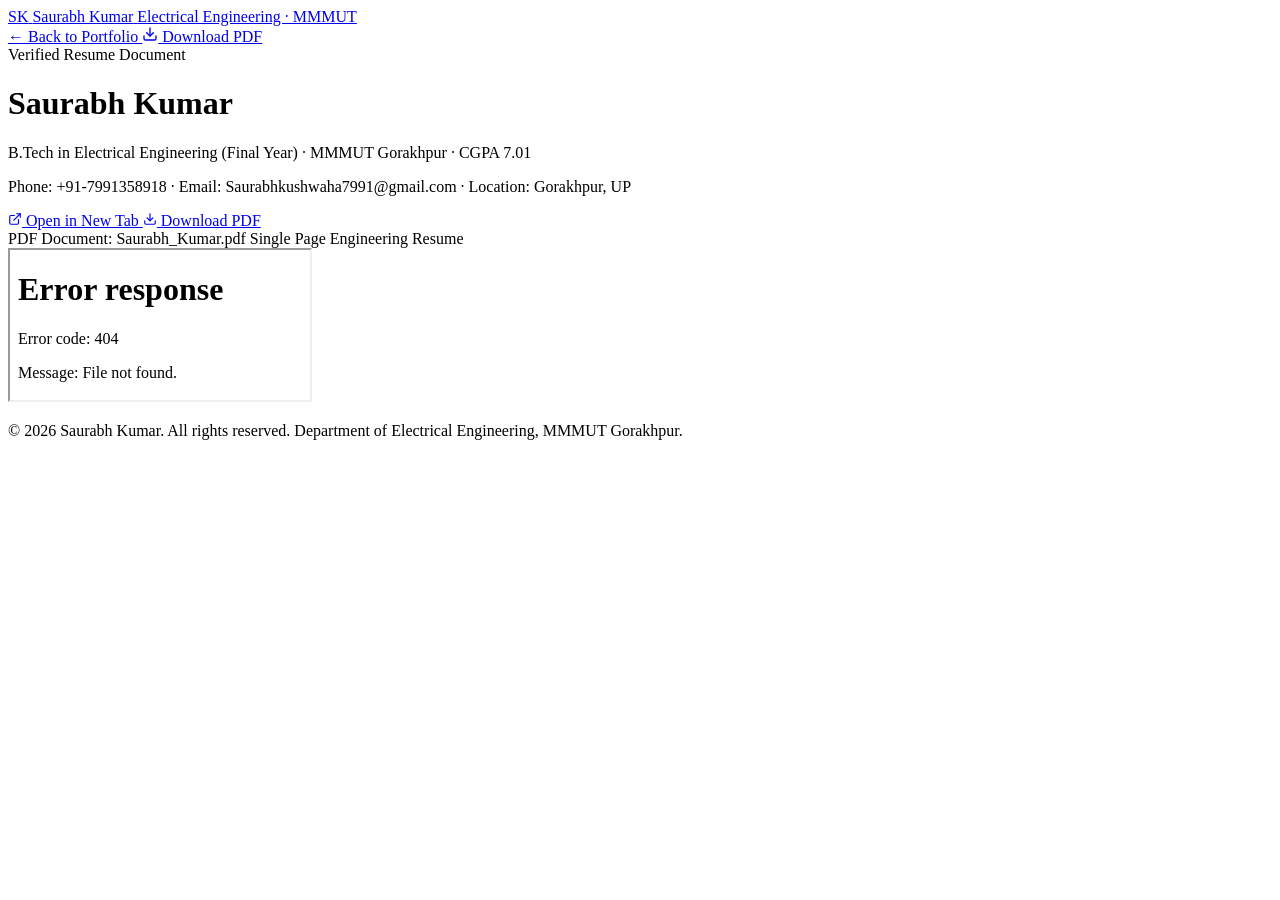
==== resume.html @ 08c53557 "Add files via upload Initial portfolio upload" ====
<!DOCTYPE html>
<html lang="en" class="h-full antialiased">
<head>
    <meta charSet="utf-8" />
    <meta name="viewport" content="width=device-width, initial-scale=1" />
    <title>Resume - Saurabh Kumar | Electrical Engineering</title>
    <meta name="description" content="Official resume of Saurabh Kumar, Electrical Engineering undergraduate at MMMUT Gorakhpur with experience at Maruti Suzuki India Ltd and UPPTCL." />
    <link rel="icon" href="favicon.ico" sizes="256x256" type="image/x-icon" />
    <link rel="stylesheet" href="_next/static/chunks/10hvai0_fknu_.css" />
</head>
<body class="min-h-full flex flex-col bg-slate-50 text-slate-950 font-sans selection:bg-teal-100 selection:text-teal-900">
    <!-- Navbar -->
    <nav class="fixed left-0 right-0 top-0 z-50 border-b border-slate-200 bg-white/90 backdrop-blur-xl">
        <div class="portfolio-container mx-auto flex h-16 w-full items-center justify-between gap-3 px-4 sm:px-6 lg:px-8">
            <a href="index.html" class="min-w-0 text-sm sm:text-base group flex items-center gap-3" aria-label="Back to home">
                <span class="grid h-10 w-10 shrink-0 place-items-center rounded-full border border-teal-200 bg-teal-50 text-xs font-bold text-teal-800 transition group-hover:scale-105">SK</span>
                <span class="min-w-0 leading-tight">
                    <span class="block truncate font-semibold tracking-tight text-slate-950">Saurabh Kumar</span>
                    <span class="block truncate text-xs font-medium text-slate-500">Electrical Engineering · MMMUT</span>
                </span>
            </a>
            <div class="flex items-center gap-3">
                <a href="index.html" class="rounded-full px-4 py-2 text-sm font-semibold text-slate-600 transition hover:bg-slate-100 hover:text-slate-950">
                    ← Back to Portfolio
                </a>
                <a href="resume/Saurabh_Kumar.pdf" download class="inline-flex shrink-0 items-center gap-2 rounded-full bg-teal-700 px-4 py-2 text-xs font-semibold text-white shadow-sm transition hover:bg-teal-800 sm:text-sm">
                    <svg xmlns="http://www.w3.org/2000/svg" width="16" height="16" viewBox="0 0 24 24" fill="none" stroke="currentColor" stroke-width="2" stroke-linecap="round" stroke-linejoin="round"><path d="M21 15v4a2 2 0 0 1-2 2H5a2 2 0 0 1-2-2v-4"></path><polyline points="7 10 12 15 17 10"></polyline><line x1="12" y1="15" x2="12" y2="3"></line></svg>
                    Download PDF
                </a>
            </div>
        </div>
    </nav>

    <!-- Content -->
    <main class="pt-24 pb-16 px-4 sm:px-6 flex-1">
        <div class="max-w-5xl mx-auto space-y-8">
            <!-- Header Banner -->
            <div class="bg-white rounded-2xl border border-slate-200 p-6 sm:p-8 shadow-sm flex flex-col sm:flex-row sm:items-center sm:justify-between gap-4">
                <div>
                    <span class="rounded-full border border-teal-200 bg-teal-50 px-3 py-1 text-xs font-semibold text-teal-800">Verified Resume Document</span>
                    <h1 class="text-2xl sm:text-3xl font-bold text-slate-950 mt-2">Saurabh Kumar</h1>
                    <p class="text-sm font-medium text-slate-600 mt-1">B.Tech in Electrical Engineering (Final Year) · MMMUT Gorakhpur · CGPA 7.01</p>
                    <p class="text-xs text-slate-500 mt-2">Phone: +91-7991358918 · Email: Saurabhkushwaha7991@gmail.com · Location: Gorakhpur, UP</p>
                </div>
                <div class="flex gap-2">
                    <a href="resume/Saurabh_Kumar.pdf" target="_blank" class="inline-flex items-center gap-2 rounded-full border border-slate-300 bg-white px-4 py-2.5 text-xs font-semibold text-slate-950 transition hover:bg-slate-50">
                        <svg xmlns="http://www.w3.org/2000/svg" width="14" height="14" viewBox="0 0 24 24" fill="none" stroke="currentColor" stroke-width="2" stroke-linecap="round" stroke-linejoin="round"><path d="M18 13v6a2 2 0 0 1-2 2H5a2 2 0 0 1-2-2V8a2 2 0 0 1 2-2h6"></path><polyline points="15 3 21 3 21 9"></polyline><line x1="10" y1="14" x2="21" y2="3"></line></svg>
                        Open in New Tab
                    </a>
                    <a href="resume/Saurabh_Kumar.pdf" download class="inline-flex items-center gap-2 rounded-full bg-slate-950 px-4 py-2.5 text-xs font-semibold text-white transition hover:bg-slate-800">
                        <svg xmlns="http://www.w3.org/2000/svg" width="14" height="14" viewBox="0 0 24 24" fill="none" stroke="currentColor" stroke-width="2" stroke-linecap="round" stroke-linejoin="round"><path d="M21 15v4a2 2 0 0 1-2 2H5a2 2 0 0 1-2-2v-4"></path><polyline points="7 10 12 15 17 10"></polyline><line x1="12" y1="15" x2="12" y2="3"></line></svg>
                        Download PDF
                    </a>
                </div>
            </div>

            <!-- PDF Viewer Card -->
            <div class="bg-white rounded-2xl border border-slate-200 overflow-hidden shadow-md">
                <div class="bg-slate-100 border-b border-slate-200 px-6 py-3 flex items-center justify-between text-xs font-medium text-slate-600">
                    <span>PDF Document: Saurabh_Kumar.pdf</span>
                    <span>Single Page Engineering Resume</span>
                </div>
                <div class="w-full h-[950px] bg-slate-200">
                    <iframe src="resume/Saurabh_Kumar.pdf" class="w-full h-full border-0" title="Saurabh Kumar Resume PDF"></iframe>
                </div>
            </div>
        </div>
    </main>

    <!-- Footer -->
    <footer class="border-t border-slate-200 bg-white px-6 py-6 text-center text-xs text-slate-500">
        <p>© 2026 Saurabh Kumar. All rights reserved. Department of Electrical Engineering, MMMUT Gorakhpur.</p>
    </footer>
</body>
</html>
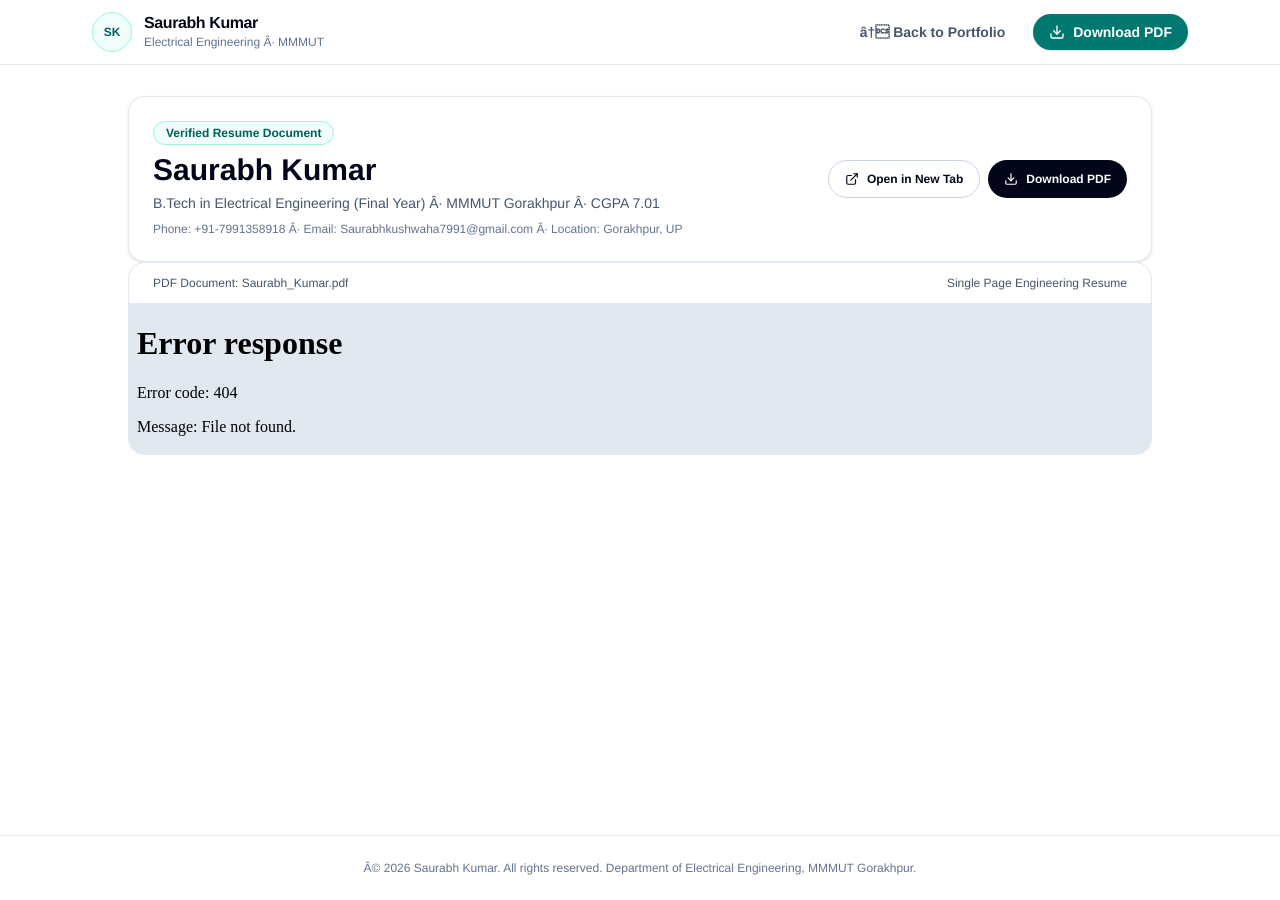
==== commit 1b9f6914: "Add files via upload" ====
--- a/resume.html
+++ b/resume.html
@@ -1,4 +1,4 @@
-<!DOCTYPE html>
+﻿<!DOCTYPE html>
 <html lang="en" class="h-full antialiased">
 <head>
     <meta charSet="utf-8" />
@@ -6,7 +6,2027 @@
     <title>Resume - Saurabh Kumar | Electrical Engineering</title>
     <meta name="description" content="Official resume of Saurabh Kumar, Electrical Engineering undergraduate at MMMUT Gorakhpur with experience at Maruti Suzuki India Ltd and UPPTCL." />
     <link rel="icon" href="favicon.ico" sizes="256x256" type="image/x-icon" />
-    <link rel="stylesheet" href="_next/static/chunks/10hvai0_fknu_.css" />
+    <link rel="stylesheet" href="style.css" />
+<link rel="stylesheet" href="_next/static/chunks/10hvai0_fknu_.css" />
+<style>
+@layer properties {
+    @supports (((-webkit-hyphens: none)) and (not (margin-trim:inline))) or ((-moz-orient:inline) and (not (color:rgb(from red r g b)))) {
+        *, :before, :after, ::backdrop {
+            --tw-translate-x:0;
+            --tw-translate-y: 0;
+            --tw-translate-z: 0;
+            --tw-rotate-x: initial;
+            --tw-rotate-y: initial;
+            --tw-rotate-z: initial;
+            --tw-skew-x: initial;
+            --tw-skew-y: initial;
+            --tw-scroll-snap-strictness: proximity;
+            --tw-space-y-reverse: 0;
+            --tw-border-style: solid;
+            --tw-leading: initial;
+            --tw-font-weight: initial;
+            --tw-tracking: initial;
+            --tw-shadow: 0 0 #0000;
+            --tw-shadow-color: initial;
+            --tw-shadow-alpha: 100%;
+            --tw-inset-shadow: 0 0 #0000;
+            --tw-inset-shadow-color: initial;
+            --tw-inset-shadow-alpha: 100%;
+            --tw-ring-color: initial;
+            --tw-ring-shadow: 0 0 #0000;
+            --tw-inset-ring-color: initial;
+            --tw-inset-ring-shadow: 0 0 #0000;
+            --tw-ring-inset: initial;
+            --tw-ring-offset-width: 0px;
+            --tw-ring-offset-color: #fff;
+            --tw-ring-offset-shadow: 0 0 #0000;
+            --tw-blur: initial;
+            --tw-brightness: initial;
+            --tw-contrast: initial;
+            --tw-grayscale: initial;
+            --tw-hue-rotate: initial;
+            --tw-invert: initial;
+            --tw-opacity: initial;
+            --tw-saturate: initial;
+            --tw-sepia: initial;
+            --tw-drop-shadow: initial;
+            --tw-drop-shadow-color: initial;
+            --tw-drop-shadow-alpha: 100%;
+            --tw-drop-shadow-size: initial;
+            --tw-backdrop-blur: initial;
+            --tw-backdrop-brightness: initial;
+            --tw-backdrop-contrast: initial;
+            --tw-backdrop-grayscale: initial;
+            --tw-backdrop-hue-rotate: initial;
+            --tw-backdrop-invert: initial;
+            --tw-backdrop-opacity: initial;
+            --tw-backdrop-saturate: initial;
+            --tw-backdrop-sepia: initial;
+            --tw-duration: initial;
+            --tw-ease: initial
+        }
+    }
+}
+
+@layer theme {
+    :root,
+    :host {
+        --color-amber-50: #fffbeb;
+        --color-amber-100: #fef3c6;
+        --color-amber-200: #fee685;
+        --color-amber-800: #953d00;
+        --color-emerald-50: #ecfdf5;
+        --color-emerald-200: #a4f4cf;
+        --color-emerald-500: #00bb7f;
+        --color-emerald-700: #007956;
+        --color-teal-50: #f0fdfa;
+        --color-teal-100: #cbfbf1;
+        --color-teal-200: #96f7e4;
+        --color-teal-300: #46ecd5;
+        --color-teal-500: #00baa7;
+        --color-teal-600: #009588;
+        --color-teal-700: #00776e;
+        --color-teal-800: #005f5a;
+        --color-sky-50: #f0f9ff;
+        --color-sky-100: #dff2fe;
+        --color-sky-700: #0069a4;
+        --color-indigo-50: #eef2ff;
+        --color-indigo-100: #e0e7ff;
+        --color-indigo-700: #432dd7;
+        --color-slate-50: #f8fafc;
+        --color-slate-100: #f1f5f9;
+        --color-slate-200: #e2e8f0;
+        --color-slate-300: #cad5e2;
+        --color-slate-500: #62748e;
+        --color-slate-600: #45556c;
+        --color-slate-700: #314158;
+        --color-slate-800: #1d293d;
+        --color-slate-950: #020618;
+        --color-white: #fff;
+        --spacing: .25rem;
+        --container-2xl: 42rem;
+        --container-3xl: 48rem;
+        --container-4xl: 56rem;
+        --container-5xl: 64rem;
+        --container-6xl: 72rem;
+        --container-7xl: 80rem;
+        --text-xs: .75rem;
+        --text-xs--line-height: calc(1 / .75);
+        --text-sm: .875rem;
+        --text-sm--line-height: calc(1.25 / .875);
+        --text-base: 1rem;
+        --text-base--line-height: calc(1.5 / 1);
+        --text-lg: 1.125rem;
+        --text-lg--line-height: calc(1.75 / 1.125);
+        --text-xl: 1.25rem;
+        --text-xl--line-height: calc(1.75 / 1.25);
+        --text-2xl: 1.5rem;
+        --text-2xl--line-height: calc(2 / 1.5);
+        --text-3xl: 1.875rem;
+        --text-3xl--line-height: calc(2.25 / 1.875);
+        --text-4xl: 2.25rem;
+        --text-4xl--line-height: calc(2.5 / 2.25);
+        --text-5xl: 3rem;
+        --text-5xl--line-height: 1;
+        --text-6xl: 3.75rem;
+        --text-6xl--line-height: 1;
+        --font-weight-medium: 500;
+        --font-weight-semibold: 600;
+        --font-weight-bold: 700;
+        --tracking-tight: -.025em;
+        --leading-tight: 1.25;
+        --radius-lg: .5rem;
+        --radius-xl: .75rem;
+        --radius-2xl: 1rem;
+        --radius-3xl: 1.5rem;
+        --ease-in-out: cubic-bezier(.4, 0, .2, 1);
+        --blur-sm: 8px;
+        --blur-xl: 24px;
+        --default-transition-duration: .15s;
+        --default-transition-timing-function: cubic-bezier(.4, 0, .2, 1);
+        --default-font-family: -apple-system, BlinkMacSystemFont, "Segoe UI", sans-serif;
+        --default-mono-font-family: "SFMono-Regular", Consolas, "Liberation Mono", monospace
+    }
+    @supports (color:lab(0% 0 0)) {
+        :root,
+        :host {
+            --color-amber-50: lab(98.6252% -.635922 8.42309);
+            --color-amber-100: lab(95.916% -1.21653 23.111);
+            --color-amber-200: lab(91.7203% -.505269 49.9084);
+            --color-amber-800: lab(37.8822% 37.1699 52.2718);
+            --color-emerald-50: lab(97.8462% -6.94966 1.85487);
+            --color-emerald-200: lab(90.2247% -31.039 9.47084);
+            --color-emerald-500: lab(66.9756% -58.27 19.5419);
+            --color-emerald-700: lab(44.4871% -41.0396 11.0361);
+            --color-teal-50: lab(98.3189% -4.74921 -.111711);
+            --color-teal-100: lab(95.1845% -17.4212 -.425422);
+            --color-teal-200: lab(90.7612% -33.1343 -.542295);
+            --color-teal-300: lab(84.8977% -48.1516 -1.3321);
+            --color-teal-500: lab(67.3859% -49.0983 -2.63511);
+            --color-teal-600: lab(55.0223% -41.0774 -3.90277);
+            --color-teal-700: lab(44.4134% -33.1436 -4.22149);
+            --color-teal-800: lab(35.5975% -26.6648 -4.34487);
+            --color-sky-50: lab(97.3623% -2.33802 -4.13098);
+            --color-sky-100: lab(94.3709% -4.56053 -8.23453);
+            --color-sky-700: lab(41.6013% -9.10804 -42.5647);
+            --color-indigo-50: lab(95.4818% .411302 -6.78529);
+            --color-indigo-100: lab(91.6577% 1.04591 -12.7199);
+            --color-indigo-700: lab(32.4486% 49.2217 -84.6695);
+            --color-slate-50: lab(98.1434% -.369519 -1.05966);
+            --color-slate-100: lab(96.286% -.852436 -2.46847);
+            --color-slate-200: lab(91.7353% -.998765 -4.76968);
+            --color-slate-300: lab(84.7652% -1.94535 -7.93337);
+            --color-slate-500: lab(48.0876% -2.03595 -16.5814);
+            --color-slate-600: lab(35.5623% -1.74978 -15.4316);
+            --color-slate-700: lab(26.9569% -1.47016 -15.6993);
+            --color-slate-800: lab(16.132% -.318035 -14.6672);
+            --color-slate-950: lab(1.76974% 1.32743 -9.28855)
+        }
+    }
+}
+
+@layer base {
+    *,
+    :after,
+    :before,
+    ::backdrop {
+        box-sizing: border-box;
+        border: 0 solid;
+        margin: 0;
+        padding: 0
+    }
+    ::file-selector-button {
+        box-sizing: border-box;
+        border: 0 solid;
+        margin: 0;
+        padding: 0
+    }
+    html,
+    :host {
+        -webkit-text-size-adjust: 100%;
+        tab-size: 4;
+        line-height: 1.5;
+        font-family: var(--default-font-family, ui-sans-serif, system-ui, sans-serif, "Apple Color Emoji", "Segoe UI Emoji", "Segoe UI Symbol", "Noto Color Emoji");
+        font-feature-settings: var(--default-font-feature-settings, normal);
+        font-variation-settings: var(--default-font-variation-settings, normal);
+        -webkit-tap-highlight-color: transparent
+    }
+    hr {
+        height: 0;
+        color: inherit;
+        border-top-width: 1px
+    }
+    abbr:where([title]) {
+        -webkit-text-decoration: underline dotted;
+        text-decoration: underline dotted
+    }
+    h1,
+    h2,
+    h3,
+    h4,
+    h5,
+    h6 {
+        font-size: inherit;
+        font-weight: inherit
+    }
+    a {
+        color: inherit;
+        -webkit-text-decoration: inherit;
+        -webkit-text-decoration: inherit;
+        -webkit-text-decoration: inherit;
+        -webkit-text-decoration: inherit;
+        text-decoration: inherit
+    }
+    b,
+    strong {
+        font-weight: bolder
+    }
+    code,
+    kbd,
+    samp,
+    pre {
+        font-family: var(--default-mono-font-family, ui-monospace, SFMono-Regular, Menlo, Monaco, Consolas, "Liberation Mono", "Courier New", monospace);
+        font-feature-settings: var(--default-mono-font-feature-settings, normal);
+        font-variation-settings: var(--default-mono-font-variation-settings, normal);
+        font-size: 1em
+    }
+    small {
+        font-size: 80%
+    }
+    sub,
+    sup {
+        vertical-align: baseline;
+        font-size: 75%;
+        line-height: 0;
+        position: relative
+    }
+    sub {
+        bottom: -.25em
+    }
+    sup {
+        top: -.5em
+    }
+    table {
+        text-indent: 0;
+        border-color: inherit;
+        border-collapse: collapse
+    }
+    :-moz-focusring {
+        outline: auto
+    }
+    progress {
+        vertical-align: baseline
+    }
+    summary {
+        display: list-item
+    }
+    ol,
+    ul,
+    menu {
+        list-style: none
+    }
+    img,
+    svg,
+    video,
+    canvas,
+    audio,
+    iframe,
+    embed,
+    object {
+        vertical-align: middle;
+        display: block
+    }
+    img,
+    video {
+        max-width: 100%;
+        height: auto
+    }
+    button,
+    input,
+    select,
+    optgroup,
+    textarea {
+        font: inherit;
+        font-feature-settings: inherit;
+        font-variation-settings: inherit;
+        letter-spacing: inherit;
+        color: inherit;
+        opacity: 1;
+        background-color: #0000;
+        border-radius: 0
+    }
+    ::file-selector-button {
+        font: inherit;
+        font-feature-settings: inherit;
+        font-variation-settings: inherit;
+        letter-spacing: inherit;
+        color: inherit;
+        opacity: 1;
+        background-color: #0000;
+        border-radius: 0
+    }
+    :where(select:is([multiple], [size])) optgroup {
+        font-weight: bolder
+    }
+    :where(select:is([multiple], [size])) optgroup option {
+        padding-inline-start: 20px
+    }
+    ::file-selector-button {
+        margin-inline-end: 4px
+    }
+    ::placeholder {
+        opacity: 1
+    }
+    @supports (not ((-webkit-appearance:-apple-pay-button))) or (contain-intrinsic-size:1px) {
+        ::placeholder {
+            color: currentColor
+        }
+        @supports (color:color-mix(in lab, red, red)) {
+            ::placeholder {
+                color: color-mix(in oklab, currentcolor 50%, transparent)
+            }
+        }
+    }
+    textarea {
+        resize: vertical
+    }
+    ::-webkit-search-decoration {
+        -webkit-appearance: none
+    }
+    ::-webkit-date-and-time-value {
+        min-height: 1lh;
+        text-align: inherit
+    }
+    ::-webkit-datetime-edit {
+        display: inline-flex
+    }
+    ::-webkit-datetime-edit-fields-wrapper {
+        padding: 0
+    }
+    ::-webkit-datetime-edit {
+        padding-block: 0
+    }
+    ::-webkit-datetime-edit-year-field {
+        padding-block: 0
+    }
+    ::-webkit-datetime-edit-month-field {
+        padding-block: 0
+    }
+    ::-webkit-datetime-edit-day-field {
+        padding-block: 0
+    }
+    ::-webkit-datetime-edit-hour-field {
+        padding-block: 0
+    }
+    ::-webkit-datetime-edit-minute-field {
+        padding-block: 0
+    }
+    ::-webkit-datetime-edit-second-field {
+        padding-block: 0
+    }
+    ::-webkit-datetime-edit-millisecond-field {
+        padding-block: 0
+    }
+    ::-webkit-datetime-edit-meridiem-field {
+        padding-block: 0
+    }
+    ::-webkit-calendar-picker-indicator {
+        line-height: 1
+    }
+    :-moz-ui-invalid {
+        box-shadow: none
+    }
+    button,
+    input:where([type=button], [type=reset], [type=submit]) {
+        appearance: button
+    }
+    ::file-selector-button {
+        appearance: button
+    }
+    ::-webkit-inner-spin-button {
+        height: auto
+    }
+    ::-webkit-outer-spin-button {
+        height: auto
+    }
+    [hidden]:where(:not([hidden=until-found])) {
+        display: none !important
+    }
+}
+
+@layer components;
+@layer utilities {
+    .visible {
+        visibility: visible
+    }
+    .absolute {
+        position: absolute
+    }
+    .fixed {
+        position: fixed
+    }
+    .relative {
+        position: relative
+    }
+    .static {
+        position: static
+    }
+    .-inset-4 {
+        inset: calc(var(--spacing) * -4)
+    }
+    .inset-0 {
+        inset: calc(var(--spacing) * 0)
+    }
+    .start {
+        inset-inline-start: var(--spacing)
+    }
+    .end {
+        inset-inline-end: var(--spacing)
+    }
+    .top-0 {
+        top: calc(var(--spacing) * 0)
+    }
+    .top-4 {
+        top: calc(var(--spacing) * 4)
+    }
+    .right-0 {
+        right: calc(var(--spacing) * 0)
+    }
+    .right-4 {
+        right: calc(var(--spacing) * 4)
+    }
+    .bottom-3 {
+        bottom: calc(var(--spacing) * 3)
+    }
+    .left-0 {
+        left: calc(var(--spacing) * 0)
+    }
+    .left-1\/2 {
+        left: 50%
+    }
+    .isolate {
+        isolation: isolate
+    }
+    .z-50 {
+        z-index: 50
+    }
+    .z-\[100\] {
+        z-index: 100
+    }
+    .-mx-4 {
+        margin-inline: calc(var(--spacing) * -4)
+    }
+    .mx-auto {
+        margin-inline: auto
+    }
+    .mt-0\.5 {
+        margin-top: calc(var(--spacing) * .5)
+    }
+    .mt-1 {
+        margin-top: calc(var(--spacing) * 1)
+    }
+    .mt-1\.5 {
+        margin-top: calc(var(--spacing) * 1.5)
+    }
+    .mt-2 {
+        margin-top: calc(var(--spacing) * 2)
+    }
+    .mt-3 {
+        margin-top: calc(var(--spacing) * 3)
+    }
+    .mt-4 {
+        margin-top: calc(var(--spacing) * 4)
+    }
+    .mt-5 {
+        margin-top: calc(var(--spacing) * 5)
+    }
+    .mt-6 {
+        margin-top: calc(var(--spacing) * 6)
+    }
+    .mt-7 {
+        margin-top: calc(var(--spacing) * 7)
+    }
+    .mt-8 {
+        margin-top: calc(var(--spacing) * 8)
+    }
+    .mt-12 {
+        margin-top: calc(var(--spacing) * 12)
+    }
+    .mt-auto {
+        margin-top: auto
+    }
+    .mb-2 {
+        margin-bottom: calc(var(--spacing) * 2)
+    }
+    .mb-3 {
+        margin-bottom: calc(var(--spacing) * 3)
+    }
+    .mb-4 {
+        margin-bottom: calc(var(--spacing) * 4)
+    }
+    .mb-5 {
+        margin-bottom: calc(var(--spacing) * 5)
+    }
+    .mb-6 {
+        margin-bottom: calc(var(--spacing) * 6)
+    }
+    .mb-8 {
+        margin-bottom: calc(var(--spacing) * 8)
+    }
+    .mb-10 {
+        margin-bottom: calc(var(--spacing) * 10)
+    }
+    .line-clamp-3 {
+        -webkit-line-clamp: 3;
+        -webkit-box-orient: vertical;
+        display: -webkit-box;
+        overflow: hidden
+    }
+    .block {
+        display: block
+    }
+    .contents {
+        display: contents
+    }
+    .flex {
+        display: flex
+    }
+    .grid {
+        display: grid
+    }
+    .hidden {
+        display: none
+    }
+    .inline {
+        display: inline
+    }
+    .inline-flex {
+        display: inline-flex
+    }
+    .aspect-\[4\/3\] {
+        aspect-ratio: 4/3
+    }
+    .aspect-\[16\/9\] {
+        aspect-ratio: 16/9
+    }
+    .aspect-\[16\/10\] {
+        aspect-ratio: 16/10
+    }
+    .h-1\.5 {
+        height: calc(var(--spacing) * 1.5)
+    }
+    .h-2 {
+        height: calc(var(--spacing) * 2)
+    }
+    .h-2\.5 {
+        height: calc(var(--spacing) * 2.5)
+    }
+    .h-3\.5 {
+        height: calc(var(--spacing) * 3.5)
+    }
+    .h-4 {
+        height: calc(var(--spacing) * 4)
+    }
+    .h-5 {
+        height: calc(var(--spacing) * 5)
+    }
+    .h-6 {
+        height: calc(var(--spacing) * 6)
+    }
+    .h-8 {
+        height: calc(var(--spacing) * 8)
+    }
+    .h-10 {
+        height: calc(var(--spacing) * 10)
+    }
+    .h-12 {
+        height: calc(var(--spacing) * 12)
+    }
+    .h-16 {
+        height: calc(var(--spacing) * 16)
+    }
+    .h-auto {
+        height: auto
+    }
+    .h-fit {
+        height: fit-content
+    }
+    .h-full {
+        height: 100%
+    }
+    .max-h-\[72vh\] {
+        max-height: 72vh
+    }
+    .min-h-11 {
+        min-height: calc(var(--spacing) * 11)
+    }
+    .min-h-\[250px\] {
+        min-height: 250px
+    }
+    .min-h-\[520px\] {
+        min-height: 520px
+    }
+    .min-h-full {
+        min-height: 100%
+    }
+    .min-h-screen {
+        min-height: 100vh
+    }
+    .w-1\.5 {
+        width: calc(var(--spacing) * 1.5)
+    }
+    .w-2\.5 {
+        width: calc(var(--spacing) * 2.5)
+    }
+    .w-3\.5 {
+        width: calc(var(--spacing) * 3.5)
+    }
+    .w-4 {
+        width: calc(var(--spacing) * 4)
+    }
+    .w-5 {
+        width: calc(var(--spacing) * 5)
+    }
+    .w-6 {
+        width: calc(var(--spacing) * 6)
+    }
+    .w-8 {
+        width: calc(var(--spacing) * 8)
+    }
+    .w-10 {
+        width: calc(var(--spacing) * 10)
+    }
+    .w-12 {
+        width: calc(var(--spacing) * 12)
+    }
+    .w-\[84vw\] {
+        width: 84vw
+    }
+    .w-fit {
+        width: fit-content
+    }
+    .w-full {
+        width: 100%
+    }
+    .max-w-2xl {
+        max-width: var(--container-2xl)
+    }
+    .max-w-3xl {
+        max-width: var(--container-3xl)
+    }
+    .max-w-4xl {
+        max-width: var(--container-4xl)
+    }
+    .max-w-5xl {
+        max-width: var(--container-5xl)
+    }
+    .max-w-6xl {
+        max-width: var(--container-6xl)
+    }
+    .max-w-7xl {
+        max-width: var(--container-7xl)
+    }
+    .max-w-\[420px\] {
+        max-width: 420px
+    }
+    .min-w-0 {
+        min-width: calc(var(--spacing) * 0)
+    }
+    .min-w-\[84vw\] {
+        min-width: 84vw
+    }
+    .flex-1 {
+        flex: 1
+    }
+    .flex-shrink-0,
+    .shrink-0 {
+        flex-shrink: 0
+    }
+    .-translate-x-1\/2 {
+        --tw-translate-x: calc(calc(1 / 2 * 100%) * -1);
+        translate: var(--tw-translate-x) var(--tw-translate-y)
+    }
+    .transform {
+        transform: var(--tw-rotate-x, ) var(--tw-rotate-y, ) var(--tw-rotate-z, ) var(--tw-skew-x, ) var(--tw-skew-y, )
+    }
+    .snap-x {
+        scroll-snap-type: x var(--tw-scroll-snap-strictness)
+    }
+    .snap-mandatory {
+        --tw-scroll-snap-strictness: mandatory
+    }
+    .snap-start {
+        scroll-snap-align: start
+    }
+    .grid-cols-1 {
+        grid-template-columns: repeat(1, minmax(0, 1fr))
+    }
+    .grid-cols-2 {
+        grid-template-columns: repeat(2, minmax(0, 1fr))
+    }
+    .flex-col {
+        flex-direction: column
+    }
+    .flex-wrap {
+        flex-wrap: wrap
+    }
+    .place-items-center {
+        place-items: center
+    }
+    .items-center {
+        align-items: center
+    }
+    .items-end {
+        align-items: flex-end
+    }
+    .items-start {
+        align-items: flex-start
+    }
+    .justify-between {
+        justify-content: space-between
+    }
+    .justify-center {
+        justify-content: center
+    }
+    .gap-1 {
+        gap: calc(var(--spacing) * 1)
+    }
+    .gap-1\.5 {
+        gap: calc(var(--spacing) * 1.5)
+    }
+    .gap-2 {
+        gap: calc(var(--spacing) * 2)
+    }
+    .gap-3 {
+        gap: calc(var(--spacing) * 3)
+    }
+    .gap-4 {
+        gap: calc(var(--spacing) * 4)
+    }
+    .gap-6 {
+        gap: calc(var(--spacing) * 6)
+    }
+    .gap-8 {
+        gap: calc(var(--spacing) * 8)
+    }
+    :where(.space-y-3>:not(:last-child)) {
+        --tw-space-y-reverse: 0;
+        margin-block-start: calc(calc(var(--spacing) * 3) * var(--tw-space-y-reverse));
+        margin-block-end: calc(calc(var(--spacing) * 3) * calc(1 - var(--tw-space-y-reverse)))
+    }
+    .gap-x-4 {
+        column-gap: calc(var(--spacing) * 4)
+    }
+    .gap-x-5 {
+        column-gap: calc(var(--spacing) * 5)
+    }
+    .gap-y-2 {
+        row-gap: calc(var(--spacing) * 2)
+    }
+    .truncate {
+        text-overflow: ellipsis;
+        white-space: nowrap;
+        overflow: hidden
+    }
+    .overflow-hidden {
+        overflow: hidden
+    }
+    .overflow-x-auto {
+        overflow-x: auto
+    }
+    .overflow-x-hidden {
+        overflow-x: hidden
+    }
+    .overflow-y-auto {
+        overflow-y: auto
+    }
+    .rounded-2xl {
+        border-radius: var(--radius-2xl)
+    }
+    .rounded-3xl {
+        border-radius: var(--radius-3xl)
+    }
+    .rounded-full {
+        border-radius: 3.40282e38px
+    }
+    .rounded-lg {
+        border-radius: var(--radius-lg)
+    }
+    .rounded-xl {
+        border-radius: var(--radius-xl)
+    }
+    .border {
+        border-style: var(--tw-border-style);
+        border-width: 1px
+    }
+    .border-0 {
+        border-style: var(--tw-border-style);
+        border-width: 0
+    }
+    .border-y {
+        border-block-style: var(--tw-border-style);
+        border-block-width: 1px
+    }
+    .border-t {
+        border-top-style: var(--tw-border-style);
+        border-top-width: 1px
+    }
+    .border-b {
+        border-bottom-style: var(--tw-border-style);
+        border-bottom-width: 1px
+    }
+    .border-amber-100 {
+        border-color: var(--color-amber-100)
+    }
+    .border-amber-200 {
+        border-color: var(--color-amber-200)
+    }
+    .border-emerald-200 {
+        border-color: var(--color-emerald-200)
+    }
+    .border-indigo-100 {
+        border-color: var(--color-indigo-100)
+    }
+    .border-sky-100 {
+        border-color: var(--color-sky-100)
+    }
+    .border-slate-200 {
+        border-color: var(--color-slate-200)
+    }
+    .border-slate-300 {
+        border-color: var(--color-slate-300)
+    }
+    .border-teal-100 {
+        border-color: var(--color-teal-100)
+    }
+    .border-teal-200 {
+        border-color: var(--color-teal-200)
+    }
+    .bg-amber-50 {
+        background-color: var(--color-amber-50)
+    }
+    .bg-amber-50\/70 {
+        background-color: #fffbebb3
+    }
+    @supports (color:color-mix(in lab, red, red)) {
+        .bg-amber-50\/70 {
+            background-color: color-mix(in oklab, var(--color-amber-50) 70%, transparent)
+        }
+    }
+    .bg-emerald-50 {
+        background-color: var(--color-emerald-50)
+    }
+    .bg-emerald-500 {
+        background-color: var(--color-emerald-500)
+    }
+    .bg-indigo-50 {
+        background-color: var(--color-indigo-50)
+    }
+    .bg-sky-50 {
+        background-color: var(--color-sky-50)
+    }
+    .bg-slate-50 {
+        background-color: var(--color-slate-50)
+    }
+    .bg-slate-200 {
+        background-color: var(--color-slate-200)
+    }
+    .bg-slate-950 {
+        background-color: var(--color-slate-950)
+    }
+    .bg-slate-950\/55 {
+        background-color: #0206188c
+    }
+    @supports (color:color-mix(in lab, red, red)) {
+        .bg-slate-950\/55 {
+            background-color: color-mix(in oklab, var(--color-slate-950) 55%, transparent)
+        }
+    }
+    .bg-teal-50 {
+        background-color: var(--color-teal-50)
+    }
+    .bg-teal-50\/70 {
+        background-color: #f0fdfab3
+    }
+    @supports (color:color-mix(in lab, red, red)) {
+        .bg-teal-50\/70 {
+            background-color: color-mix(in oklab, var(--color-teal-50) 70%, transparent)
+        }
+    }
+    .bg-teal-600 {
+        background-color: var(--color-teal-600)
+    }
+    .bg-teal-700 {
+        background-color: var(--color-teal-700)
+    }
+    .bg-white {
+        background-color: var(--color-white)
+    }
+    .bg-white\/90 {
+        background-color: #ffffffe6
+    }
+    @supports (color:color-mix(in lab, red, red)) {
+        .bg-white\/90 {
+            background-color: color-mix(in oklab, var(--color-white) 90%, transparent)
+        }
+    }
+    .bg-\[linear-gradient\(135deg\, rgba\(13\, 148\, 136\, 0\.12\)\, rgba\(245\, 158\, 11\, 0\.12\)\, rgba\(2\, 132\, 199\, 0\.08\)\)\] {
+        background-image: linear-gradient(135deg, #0d94881f, #f59e0b1f, #0284c714)
+    }
+    .object-contain {
+        object-fit: contain
+    }
+    .object-cover {
+        object-fit: cover
+    }
+    .p-2 {
+        padding: calc(var(--spacing) * 2)
+    }
+    .p-3 {
+        padding: calc(var(--spacing) * 3)
+    }
+    .p-4 {
+        padding: calc(var(--spacing) * 4)
+    }
+    .p-5 {
+        padding: calc(var(--spacing) * 5)
+    }
+    .p-6 {
+        padding: calc(var(--spacing) * 6)
+    }
+    .px-2\.5 {
+        padding-inline: calc(var(--spacing) * 2.5)
+    }
+    .px-3 {
+        padding-inline: calc(var(--spacing) * 3)
+    }
+    .px-4 {
+        padding-inline: calc(var(--spacing) * 4)
+    }
+    .px-5 {
+        padding-inline: calc(var(--spacing) * 5)
+    }
+    .px-6 {
+        padding-inline: calc(var(--spacing) * 6)
+    }
+    .py-0\.5 {
+        padding-block: calc(var(--spacing) * .5)
+    }
+    .py-1 {
+        padding-block: calc(var(--spacing) * 1)
+    }
+    .py-1\.5 {
+        padding-block: calc(var(--spacing) * 1.5)
+    }
+    .py-2 {
+        padding-block: calc(var(--spacing) * 2)
+    }
+    .py-2\.5 {
+        padding-block: calc(var(--spacing) * 2.5)
+    }
+    .py-3 {
+        padding-block: calc(var(--spacing) * 3)
+    }
+    .py-4 {
+        padding-block: calc(var(--spacing) * 4)
+    }
+    .py-5 {
+        padding-block: calc(var(--spacing) * 5)
+    }
+    .py-6 {
+        padding-block: calc(var(--spacing) * 6)
+    }
+    .py-8 {
+        padding-block: calc(var(--spacing) * 8)
+    }
+    .py-12 {
+        padding-block: calc(var(--spacing) * 12)
+    }
+    .pt-5 {
+        padding-top: calc(var(--spacing) * 5)
+    }
+    .pt-6 {
+        padding-top: calc(var(--spacing) * 6)
+    }
+    .pt-24 {
+        padding-top: calc(var(--spacing) * 24)
+    }
+    .pr-12 {
+        padding-right: calc(var(--spacing) * 12)
+    }
+    .pb-4 {
+        padding-bottom: calc(var(--spacing) * 4)
+    }
+    .pb-5 {
+        padding-bottom: calc(var(--spacing) * 5)
+    }
+    .pb-6 {
+        padding-bottom: calc(var(--spacing) * 6)
+    }
+    .pb-12 {
+        padding-bottom: calc(var(--spacing) * 12)
+    }
+    .text-center {
+        text-align: center
+    }
+    .text-2xl {
+        font-size: var(--text-2xl);
+        line-height: var(--tw-leading, var(--text-2xl--line-height))
+    }
+    .text-3xl {
+        font-size: var(--text-3xl);
+        line-height: var(--tw-leading, var(--text-3xl--line-height))
+    }
+    .text-4xl {
+        font-size: var(--text-4xl);
+        line-height: var(--tw-leading, var(--text-4xl--line-height))
+    }
+    .text-base {
+        font-size: var(--text-base);
+        line-height: var(--tw-leading, var(--text-base--line-height))
+    }
+    .text-lg {
+        font-size: var(--text-lg);
+        line-height: var(--tw-leading, var(--text-lg--line-height))
+    }
+    .text-sm {
+        font-size: var(--text-sm);
+        line-height: var(--tw-leading, var(--text-sm--line-height))
+    }
+    .text-xl {
+        font-size: var(--text-xl);
+        line-height: var(--tw-leading, var(--text-xl--line-height))
+    }
+    .text-xs {
+        font-size: var(--text-xs);
+        line-height: var(--tw-leading, var(--text-xs--line-height))
+    }
+    .text-\[0\.68rem\] {
+        font-size: .68rem
+    }
+    .text-\[0\.72rem\] {
+        font-size: .72rem
+    }
+    .text-\[2rem\] {
+        font-size: 2rem
+    }
+    .leading-6 {
+        --tw-leading: calc(var(--spacing) * 6);
+        line-height: calc(var(--spacing) * 6)
+    }
+    .leading-7 {
+        --tw-leading: calc(var(--spacing) * 7);
+        line-height: calc(var(--spacing) * 7)
+    }
+    .leading-8 {
+        --tw-leading: calc(var(--spacing) * 8);
+        line-height: calc(var(--spacing) * 8)
+    }
+    .leading-\[1\.12\] {
+        --tw-leading: 1.12;
+        line-height: 1.12
+    }
+    .leading-tight {
+        --tw-leading: var(--leading-tight);
+        line-height: var(--leading-tight)
+    }
+    .font-bold {
+        --tw-font-weight: var(--font-weight-bold);
+        font-weight: var(--font-weight-bold)
+    }
+    .font-medium {
+        --tw-font-weight: var(--font-weight-medium);
+        font-weight: var(--font-weight-medium)
+    }
+    .font-semibold {
+        --tw-font-weight: var(--font-weight-semibold);
+        font-weight: var(--font-weight-semibold)
+    }
+    .tracking-\[0\.12em\] {
+        --tw-tracking: .12em;
+        letter-spacing: .12em
+    }
+    .tracking-\[0\.14em\] {
+        --tw-tracking: .14em;
+        letter-spacing: .14em
+    }
+    .tracking-\[0\.16em\] {
+        --tw-tracking: .16em;
+        letter-spacing: .16em
+    }
+    .tracking-\[0\.18em\] {
+        --tw-tracking: .18em;
+        letter-spacing: .18em
+    }
+    .tracking-tight {
+        --tw-tracking: var(--tracking-tight);
+        letter-spacing: var(--tracking-tight)
+    }
+    .whitespace-nowrap {
+        white-space: nowrap
+    }
+    .text-amber-800 {
+        color: var(--color-amber-800)
+    }
+    .text-emerald-700 {
+        color: var(--color-emerald-700)
+    }
+    .text-indigo-700 {
+        color: var(--color-indigo-700)
+    }
+    .text-sky-700 {
+        color: var(--color-sky-700)
+    }
+    .text-slate-500 {
+        color: var(--color-slate-500)
+    }
+    .text-slate-600 {
+        color: var(--color-slate-600)
+    }
+    .text-slate-700 {
+        color: var(--color-slate-700)
+    }
+    .text-slate-800 {
+        color: var(--color-slate-800)
+    }
+    .text-slate-950 {
+        color: var(--color-slate-950)
+    }
+    .text-teal-700 {
+        color: var(--color-teal-700)
+    }
+    .text-teal-800 {
+        color: var(--color-teal-800)
+    }
+    .text-white {
+        color: var(--color-white)
+    }
+    .uppercase {
+        text-transform: uppercase
+    }
+    .antialiased {
+        -webkit-font-smoothing: antialiased;
+        -moz-osx-font-smoothing: grayscale
+    }
+    .shadow-2xl {
+        --tw-shadow: 0 25px 50px -12px var(--tw-shadow-color, #00000040);
+        box-shadow: var(--tw-inset-shadow), var(--tw-inset-ring-shadow), var(--tw-ring-offset-shadow), var(--tw-ring-shadow), var(--tw-shadow)
+    }
+    .shadow-sm {
+        --tw-shadow: 0 1px 3px 0 var(--tw-shadow-color, #0000001a), 0 1px 2px -1px var(--tw-shadow-color, #0000001a);
+        box-shadow: var(--tw-inset-shadow), var(--tw-inset-ring-shadow), var(--tw-ring-offset-shadow), var(--tw-ring-shadow), var(--tw-shadow)
+    }
+    .shadow-xl {
+        --tw-shadow: 0 20px 25px -5px var(--tw-shadow-color, #0000001a), 0 8px 10px -6px var(--tw-shadow-color, #0000001a);
+        box-shadow: var(--tw-inset-shadow), var(--tw-inset-ring-shadow), var(--tw-ring-offset-shadow), var(--tw-ring-shadow), var(--tw-shadow)
+    }
+    .shadow-slate-200\/50 {
+        --tw-shadow-color: #e2e8f080
+    }
+    @supports (color:color-mix(in lab, red, red)) {
+        .shadow-slate-200\/50 {
+            --tw-shadow-color: color-mix(in oklab, color-mix(in oklab, var(--color-slate-200) 50%, transparent) var(--tw-shadow-alpha), transparent)
+        }
+    }
+    .shadow-slate-200\/70 {
+        --tw-shadow-color: #e2e8f0b3
+    }
+    @supports (color:color-mix(in lab, red, red)) {
+        .shadow-slate-200\/70 {
+            --tw-shadow-color: color-mix(in oklab, color-mix(in oklab, var(--color-slate-200) 70%, transparent) var(--tw-shadow-alpha), transparent)
+        }
+    }
+    .shadow-slate-200\/80 {
+        --tw-shadow-color: #e2e8f0cc
+    }
+    @supports (color:color-mix(in lab, red, red)) {
+        .shadow-slate-200\/80 {
+            --tw-shadow-color: color-mix(in oklab, color-mix(in oklab, var(--color-slate-200) 80%, transparent) var(--tw-shadow-alpha), transparent)
+        }
+    }
+    .filter {
+        filter: var(--tw-blur, ) var(--tw-brightness, ) var(--tw-contrast, ) var(--tw-grayscale, ) var(--tw-hue-rotate, ) var(--tw-invert, ) var(--tw-saturate, ) var(--tw-sepia, ) var(--tw-drop-shadow, )
+    }
+    .backdrop-blur-sm {
+        --tw-backdrop-blur: blur(var(--blur-sm));
+        -webkit-backdrop-filter: var(--tw-backdrop-blur, ) var(--tw-backdrop-brightness, ) var(--tw-backdrop-contrast, ) var(--tw-backdrop-grayscale, ) var(--tw-backdrop-hue-rotate, ) var(--tw-backdrop-invert, ) var(--tw-backdrop-opacity, ) var(--tw-backdrop-saturate, ) var(--tw-backdrop-sepia, );
+        backdrop-filter: var(--tw-backdrop-blur, ) var(--tw-backdrop-brightness, ) var(--tw-backdrop-contrast, ) var(--tw-backdrop-grayscale, ) var(--tw-backdrop-hue-rotate, ) var(--tw-backdrop-invert, ) var(--tw-backdrop-opacity, ) var(--tw-backdrop-saturate, ) var(--tw-backdrop-sepia, )
+    }
+    .backdrop-blur-xl {
+        --tw-backdrop-blur: blur(var(--blur-xl));
+        -webkit-backdrop-filter: var(--tw-backdrop-blur, ) var(--tw-backdrop-brightness, ) var(--tw-backdrop-contrast, ) var(--tw-backdrop-grayscale, ) var(--tw-backdrop-hue-rotate, ) var(--tw-backdrop-invert, ) var(--tw-backdrop-opacity, ) var(--tw-backdrop-saturate, ) var(--tw-backdrop-sepia, );
+        backdrop-filter: var(--tw-backdrop-blur, ) var(--tw-backdrop-brightness, ) var(--tw-backdrop-contrast, ) var(--tw-backdrop-grayscale, ) var(--tw-backdrop-hue-rotate, ) var(--tw-backdrop-invert, ) var(--tw-backdrop-opacity, ) var(--tw-backdrop-saturate, ) var(--tw-backdrop-sepia, )
+    }
+    .transition {
+        transition-property: color, background-color, border-color, outline-color, text-decoration-color, fill, stroke, --tw-gradient-from, --tw-gradient-via, --tw-gradient-to, opacity, box-shadow, transform, translate, scale, rotate, filter, -webkit-backdrop-filter, backdrop-filter, display, content-visibility, overlay, pointer-events;
+        transition-timing-function: var(--tw-ease, var(--default-transition-timing-function));
+        transition-duration: var(--tw-duration, var(--default-transition-duration))
+    }
+    .transition-colors {
+        transition-property: color, background-color, border-color, outline-color, text-decoration-color, fill, stroke, --tw-gradient-from, --tw-gradient-via, --tw-gradient-to;
+        transition-timing-function: var(--tw-ease, var(--default-transition-timing-function));
+        transition-duration: var(--tw-duration, var(--default-transition-duration))
+    }
+    .transition-transform {
+        transition-property: transform, translate, scale, rotate;
+        transition-timing-function: var(--tw-ease, var(--default-transition-timing-function));
+        transition-duration: var(--tw-duration, var(--default-transition-duration))
+    }
+    .duration-300 {
+        --tw-duration: .3s;
+        transition-duration: .3s
+    }
+    .duration-500 {
+        --tw-duration: .5s;
+        transition-duration: .5s
+    }
+    .duration-700 {
+        --tw-duration: .7s;
+        transition-duration: .7s
+    }
+    .ease-in-out {
+        --tw-ease: var(--ease-in-out);
+        transition-timing-function: var(--ease-in-out)
+    }
+    @media (hover:hover) {
+        .group-hover\:scale-\[1\.03\]:is(:where(.group): hover *) {
+            scale:1.03
+        }
+        .hover\:-translate-y-0\.5:hover {
+            --tw-translate-y: calc(var(--spacing) * -.5);
+            translate: var(--tw-translate-x) var(--tw-translate-y)
+        }
+        .hover\:-translate-y-1:hover {
+            --tw-translate-y: calc(var(--spacing) * -1);
+            translate: var(--tw-translate-x) var(--tw-translate-y)
+        }
+        .hover\:border-teal-200:hover {
+            border-color: var(--color-teal-200)
+        }
+        .hover\:border-teal-300:hover {
+            border-color: var(--color-teal-300)
+        }
+        .hover\:bg-slate-50:hover {
+            background-color: var(--color-slate-50)
+        }
+        .hover\:bg-slate-100:hover {
+            background-color: var(--color-slate-100)
+        }
+        .hover\:bg-slate-800:hover {
+            background-color: var(--color-slate-800)
+        }
+        .hover\:bg-teal-100:hover {
+            background-color: var(--color-teal-100)
+        }
+        .hover\:bg-teal-800:hover {
+            background-color: var(--color-teal-800)
+        }
+        .hover\:text-slate-950:hover {
+            color: var(--color-slate-950)
+        }
+        .hover\:text-teal-700:hover {
+            color: var(--color-teal-700)
+        }
+        .hover\:text-teal-800:hover {
+            color: var(--color-teal-800)
+        }
+        .hover\:shadow-lg:hover {
+            --tw-shadow: 0 10px 15px -3px var(--tw-shadow-color, #0000001a), 0 4px 6px -4px var(--tw-shadow-color, #0000001a);
+            box-shadow: var(--tw-inset-shadow), var(--tw-inset-ring-shadow), var(--tw-ring-offset-shadow), var(--tw-ring-shadow), var(--tw-shadow)
+        }
+        .hover\:shadow-xl:hover {
+            --tw-shadow: 0 20px 25px -5px var(--tw-shadow-color, #0000001a), 0 8px 10px -6px var(--tw-shadow-color, #0000001a);
+            box-shadow: var(--tw-inset-shadow), var(--tw-inset-ring-shadow), var(--tw-ring-offset-shadow), var(--tw-ring-shadow), var(--tw-shadow)
+        }
+        .hover\:shadow-slate-200\/80:hover {
+            --tw-shadow-color: #e2e8f0cc
+        }
+        @supports (color:color-mix(in lab, red, red)) {
+            .hover\:shadow-slate-200\/80:hover {
+                --tw-shadow-color: color-mix(in oklab, color-mix(in oklab, var(--color-slate-200) 80%, transparent) var(--tw-shadow-alpha), transparent)
+            }
+        }
+        .hover\:shadow-slate-200\/90:hover {
+            --tw-shadow-color: #e2e8f0e6
+        }
+        @supports (color:color-mix(in lab, red, red)) {
+            .hover\:shadow-slate-200\/90:hover {
+                --tw-shadow-color: color-mix(in oklab, color-mix(in oklab, var(--color-slate-200) 90%, transparent) var(--tw-shadow-alpha), transparent)
+            }
+        }
+    }
+    .focus\:ring-2:focus {
+        --tw-ring-shadow: var(--tw-ring-inset, ) 0 0 0 calc(2px + var(--tw-ring-offset-width)) var(--tw-ring-color, currentcolor);
+        box-shadow: var(--tw-inset-shadow), var(--tw-inset-ring-shadow), var(--tw-ring-offset-shadow), var(--tw-ring-shadow), var(--tw-shadow)
+    }
+    .focus\:ring-teal-500:focus {
+        --tw-ring-color: var(--color-teal-500)
+    }
+    .focus\:ring-offset-2:focus {
+        --tw-ring-offset-width: 2px;
+        --tw-ring-offset-shadow: var(--tw-ring-inset, ) 0 0 0 var(--tw-ring-offset-width) var(--tw-ring-offset-color)
+    }
+    .focus\:outline-none:focus {
+        --tw-outline-style: none;
+        outline-style: none
+    }
+    .disabled\:cursor-not-allowed:disabled {
+        cursor: not-allowed
+    }
+    .disabled\:opacity-35:disabled {
+        opacity: .35
+    }
+    @media (min-width:40rem) {
+        .sm\:-mx-6 {
+            margin-inline: calc(var(--spacing) * -6)
+        }
+        .sm\:flex {
+            display: flex
+        }
+        .sm\:inline {
+            display: inline
+        }
+        .sm\:w-\[calc\(\(100\%-1\.5rem\)\/2\)\] {
+            width: calc(50% - .75rem)
+        }
+        .sm\:max-w-none {
+            max-width: none
+        }
+        .sm\:min-w-\[calc\(\(100\%-1\.5rem\)\/2\)\] {
+            min-width: calc(50% - .75rem)
+        }
+        .sm\:grid-cols-3 {
+            grid-template-columns: repeat(3, minmax(0, 1fr))
+        }
+        .sm\:flex-row {
+            flex-direction: row
+        }
+        .sm\:flex-wrap {
+            flex-wrap: wrap
+        }
+        .sm\:items-center {
+            align-items: center
+        }
+        .sm\:items-end {
+            align-items: flex-end
+        }
+        .sm\:items-start {
+            align-items: flex-start
+        }
+        .sm\:justify-between {
+            justify-content: space-between
+        }
+        .sm\:justify-center {
+            justify-content: center
+        }
+        .sm\:gap-6 {
+            gap: calc(var(--spacing) * 6)
+        }
+        .sm\:p-5 {
+            padding: calc(var(--spacing) * 5)
+        }
+        .sm\:px-4 {
+            padding-inline: calc(var(--spacing) * 4)
+        }
+        .sm\:px-6 {
+            padding-inline: calc(var(--spacing) * 6)
+        }
+        .sm\:px-7 {
+            padding-inline: calc(var(--spacing) * 7)
+        }
+        .sm\:py-7 {
+            padding-block: calc(var(--spacing) * 7)
+        }
+        .sm\:text-3xl {
+            font-size: var(--text-3xl);
+            line-height: var(--tw-leading, var(--text-3xl--line-height))
+        }
+        .sm\:text-base {
+            font-size: var(--text-base);
+            line-height: var(--tw-leading, var(--text-base--line-height))
+        }
+        .sm\:text-sm {
+            font-size: var(--text-sm);
+            line-height: var(--tw-leading, var(--text-sm--line-height))
+        }
+    }
+    @media (min-width:48rem) {
+        .md\:col-span-2 {
+            grid-column: span 2/span 2
+        }
+        .md\:col-span-3 {
+            grid-column: span 3/span 3
+        }
+        .md\:mt-16 {
+            margin-top: calc(var(--spacing) * 16)
+        }
+        .md\:mb-10 {
+            margin-bottom: calc(var(--spacing) * 10)
+        }
+        .md\:mb-14 {
+            margin-bottom: calc(var(--spacing) * 14)
+        }
+        .md\:flex {
+            display: flex
+        }
+        .md\:grid-cols-2 {
+            grid-template-columns: repeat(2, minmax(0, 1fr))
+        }
+        .md\:grid-cols-3 {
+            grid-template-columns: repeat(3, minmax(0, 1fr))
+        }
+        .md\:gap-12 {
+            gap: calc(var(--spacing) * 12)
+        }
+        .md\:p-10 {
+            padding: calc(var(--spacing) * 10)
+        }
+        .md\:py-10 {
+            padding-block: calc(var(--spacing) * 10)
+        }
+        .md\:py-16 {
+            padding-block: calc(var(--spacing) * 16)
+        }
+        .md\:py-20 {
+            padding-block: calc(var(--spacing) * 20)
+        }
+        .md\:py-24 {
+            padding-block: calc(var(--spacing) * 24)
+        }
+        .md\:pt-32 {
+            padding-top: calc(var(--spacing) * 32)
+        }
+        .md\:pb-20 {
+            padding-bottom: calc(var(--spacing) * 20)
+        }
+        .md\:text-3xl {
+            font-size: var(--text-3xl);
+            line-height: var(--tw-leading, var(--text-3xl--line-height))
+        }
+        .md\:text-4xl {
+            font-size: var(--text-4xl);
+            line-height: var(--tw-leading, var(--text-4xl--line-height))
+        }
+        .md\:text-5xl {
+            font-size: var(--text-5xl);
+            line-height: var(--tw-leading, var(--text-5xl--line-height))
+        }
+        .md\:text-6xl {
+            font-size: var(--text-6xl);
+            line-height: var(--tw-leading, var(--text-6xl--line-height))
+        }
+        .md\:text-base {
+            font-size: var(--text-base);
+            line-height: var(--tw-leading, var(--text-base--line-height))
+        }
+        .md\:text-lg {
+            font-size: var(--text-lg);
+            line-height: var(--tw-leading, var(--text-lg--line-height))
+        }
+    }
+    @media (min-width:64rem) {
+        .lg\:mx-0 {
+            margin-inline: calc(var(--spacing) * 0)
+        }
+        .lg\:w-\[calc\(\(100\%-3rem\)\/3\)\] {
+            width: calc(33.3333% - 1rem)
+        }
+        .lg\:min-w-\[calc\(\(100\%-3rem\)\/3\)\] {
+            min-width: calc(33.3333% - 1rem)
+        }
+        .lg\:grid-cols-3 {
+            grid-template-columns: repeat(3, minmax(0, 1fr))
+        }
+        .lg\:grid-cols-\[0\.8fr_1\.2fr\] {
+            grid-template-columns: .8fr 1.2fr
+        }
+        .lg\:grid-cols-\[0\.72fr_1\.28fr\] {
+            grid-template-columns: .72fr 1.28fr
+        }
+        .lg\:grid-cols-\[1\.1fr_0\.9fr\] {
+            grid-template-columns: 1.1fr .9fr
+        }
+        .lg\:grid-cols-\[1\.05fr_0\.95fr\] {
+            grid-template-columns: 1.05fr .95fr
+        }
+        .lg\:items-center {
+            align-items: center
+        }
+        .lg\:items-start {
+            align-items: flex-start
+        }
+        .lg\:px-0 {
+            padding-inline: calc(var(--spacing) * 0)
+        }
+        .lg\:px-8 {
+            padding-inline: calc(var(--spacing) * 8)
+        }
+        .lg\:text-5xl {
+            font-size: var(--text-5xl);
+            line-height: var(--tw-leading, var(--text-5xl--line-height))
+        }
+    }
+    @media (min-width:80rem) {
+        .xl\:mb-16 {
+            margin-bottom: calc(var(--spacing) * 16)
+        }
+        .xl\:grid-cols-4 {
+            grid-template-columns: repeat(4, minmax(0, 1fr))
+        }
+        .xl\:gap-16 {
+            gap: calc(var(--spacing) * 16)
+        }
+        .xl\:p-12 {
+            padding: calc(var(--spacing) * 12)
+        }
+        .xl\:pt-36 {
+            padding-top: calc(var(--spacing) * 36)
+        }
+        .xl\:pb-24 {
+            padding-bottom: calc(var(--spacing) * 24)
+        }
+        .xl\:text-6xl {
+            font-size: var(--text-6xl);
+            line-height: var(--tw-leading, var(--text-6xl--line-height))
+        }
+        .xl\:text-xl {
+            font-size: var(--text-xl);
+            line-height: var(--tw-leading, var(--text-xl--line-height))
+        }
+        .xl\:leading-8 {
+            --tw-leading: calc(var(--spacing) * 8);
+            line-height: calc(var(--spacing) * 8)
+        }
+    }
+    @media (min-width:96rem) {
+        .\32 xl\:w-\[calc\(\(100\%-4\.5rem\)\/4\)\] {
+            width: calc(25% - 1.125rem)
+        }
+        .\32 xl\:min-w-\[calc\(\(100\%-4\.5rem\)\/4\)\] {
+            min-width: calc(25% - 1.125rem)
+        }
+    }
+}
+
+:root {
+    --background: #fff;
+    --foreground: #020617;
+    --muted: #475569;
+    --accent: #0f766e
+}
+
+*,
+:before,
+:after {
+    box-sizing: border-box
+}
+
+main,
+section,
+div,
+article,
+figure,
+header,
+nav {
+    min-width: 0
+}
+
+h1,
+h2,
+h3,
+p,
+li,
+a,
+span {
+    overflow-wrap: anywhere
+}
+
+html {
+    scroll-behavior: smooth;
+    background: var(--background);
+    width: 100%;
+    max-width: 100vw;
+    scroll-padding-top: 5rem
+}
+
+body {
+    background: var(--background);
+    width: 100%;
+    min-width: 320px;
+    max-width: 100vw;
+    color: var(--foreground);
+    text-rendering: geometricprecision;
+    font-family: -apple-system, BlinkMacSystemFont, Segoe UI, sans-serif;
+    line-height: 1.5;
+    overflow-x: hidden
+}
+
+::selection {
+    color: #020617;
+    background: #14b8a638
+}
+
+@media (min-width:1536px) {
+    html {
+        font-size: 17px
+    }
+}
+
+@media (min-width:2100px) {
+    html {
+        font-size: 18px
+    }
+}
+
+@media (min-width:1024px) {
+    .portfolio-container {
+        width: min(1180px, 100vw - 96px);
+        max-width: none
+    }
+    .hero-section {
+        padding-top: 7.5rem
+    }
+    .portfolio-hero-grid {
+        grid-template-columns: minmax(0, 1.08fr) minmax(0, .92fr);
+        gap: 4rem
+    }
+    .hero-copy h1 {
+        letter-spacing: -.045em;
+        max-width: 760px;
+        font-size: clamp(3.25rem, 4vw, 4.85rem);
+        line-height: .98
+    }
+    .hero-copy p {
+        max-width: 700px;
+        font-size: 1.08rem;
+        line-height: 1.78
+    }
+    .hero-image-card {
+        border-radius: 1.25rem;
+        max-width: none
+    }
+    .hero-image-card img {
+        object-fit: cover;
+        min-height: 310px
+    }
+    .evidence-panel {
+        max-width: none
+    }
+    .section-heading {
+        max-width: 860px
+    }
+}
+
+@media (min-width:1280px) {
+    .portfolio-container {
+        width: min(1280px, 100vw - 120px)
+    }
+    .hero-container {
+        padding-bottom: 7rem
+    }
+    .portfolio-hero-grid {
+        gap: 5rem
+    }
+    .hero-copy h1 {
+        font-size: clamp(4rem, 4.5vw, 5.45rem)
+    }
+    .hero-copy p {
+        font-size: 1.18rem
+    }
+    .hero-image-card img {
+        min-height: 350px
+    }
+}
+
+@media (min-width:1536px) {
+    .portfolio-container {
+        width: min(1420px, 100vw - 150px)
+    }
+    .hero-section {
+        padding-top: 8.25rem
+    }
+    .hero-copy h1 {
+        font-size: clamp(4.4rem, 4.2vw, 5.75rem)
+    }
+    .hero-copy p {
+        font-size: 1.25rem
+    }
+    .hero-image-card img {
+        min-height: 390px
+    }
+    .section-heading h2 {
+        font-size: 3.4rem;
+        line-height: 1.04
+    }
+}
+
+@media (min-width:1800px) {
+    .portfolio-container {
+        width: min(1540px, 100vw - 180px)
+    }
+    .portfolio-hero-grid {
+        grid-template-columns: minmax(0, 1fr) minmax(540px, .86fr);
+        gap: 6rem
+    }
+    .hero-copy h1 {
+        font-size: 5.9rem
+    }
+    .hero-copy p {
+        font-size: 1.32rem
+    }
+    .hero-image-card img {
+        min-height: 430px
+    }
+}
+
+.project-rail {
+    scrollbar-width: none;
+    overscroll-behavior-inline: contain;
+    -webkit-overflow-scrolling: touch;
+    scroll-padding-inline: 1rem
+}
+
+.project-rail::-webkit-scrollbar {
+    display: none
+}
+
+@property --tw-translate-x {
+    syntax: "*";
+    inherits: false;
+    initial-value: 0
+}
+
+@property --tw-translate-y {
+    syntax: "*";
+    inherits: false;
+    initial-value: 0
+}
+
+@property --tw-translate-z {
+    syntax: "*";
+    inherits: false;
+    initial-value: 0
+}
+
+@property --tw-rotate-x {
+    syntax: "*";
+    inherits: false
+}
+
+@property --tw-rotate-y {
+    syntax: "*";
+    inherits: false
+}
+
+@property --tw-rotate-z {
+    syntax: "*";
+    inherits: false
+}
+
+@property --tw-skew-x {
+    syntax: "*";
+    inherits: false
+}
+
+@property --tw-skew-y {
+    syntax: "*";
+    inherits: false
+}
+
+@property --tw-scroll-snap-strictness {
+    syntax: "*";
+    inherits: false;
+    initial-value: proximity
+}
+
+@property --tw-space-y-reverse {
+    syntax: "*";
+    inherits: false;
+    initial-value: 0
+}
+
+@property --tw-border-style {
+    syntax: "*";
+    inherits: false;
+    initial-value: solid
+}
+
+@property --tw-leading {
+    syntax: "*";
+    inherits: false
+}
+
+@property --tw-font-weight {
+    syntax: "*";
+    inherits: false
+}
+
+@property --tw-tracking {
+    syntax: "*";
+    inherits: false
+}
+
+@property --tw-shadow {
+    syntax: "*";
+    inherits: false;
+    initial-value: 0 0 #0000
+}
+
+@property --tw-shadow-color {
+    syntax: "*";
+    inherits: false
+}
+
+@property --tw-shadow-alpha {
+    syntax: "<percentage>";
+    inherits: false;
+    initial-value: 100%
+}
+
+@property --tw-inset-shadow {
+    syntax: "*";
+    inherits: false;
+    initial-value: 0 0 #0000
+}
+
+@property --tw-inset-shadow-color {
+    syntax: "*";
+    inherits: false
+}
+
+@property --tw-inset-shadow-alpha {
+    syntax: "<percentage>";
+    inherits: false;
+    initial-value: 100%
+}
+
+@property --tw-ring-color {
+    syntax: "*";
+    inherits: false
+}
+
+@property --tw-ring-shadow {
+    syntax: "*";
+    inherits: false;
+    initial-value: 0 0 #0000
+}
+
+@property --tw-inset-ring-color {
+    syntax: "*";
+    inherits: false
+}
+
+@property --tw-inset-ring-shadow {
+    syntax: "*";
+    inherits: false;
+    initial-value: 0 0 #0000
+}
+
+@property --tw-ring-inset {
+    syntax: "*";
+    inherits: false
+}
+
+@property --tw-ring-offset-width {
+    syntax: "<length>";
+    inherits: false;
+    initial-value: 0
+}
+
+@property --tw-ring-offset-color {
+    syntax: "*";
+    inherits: false;
+    initial-value: #fff
+}
+
+@property --tw-ring-offset-shadow {
+    syntax: "*";
+    inherits: false;
+    initial-value: 0 0 #0000
+}
+
+@property --tw-blur {
+    syntax: "*";
+    inherits: false
+}
+
+@property --tw-brightness {
+    syntax: "*";
+    inherits: false
+}
+
+@property --tw-contrast {
+    syntax: "*";
+    inherits: false
+}
+
+@property --tw-grayscale {
+    syntax: "*";
+    inherits: false
+}
+
+@property --tw-hue-rotate {
+    syntax: "*";
+    inherits: false
+}
+
+@property --tw-invert {
+    syntax: "*";
+    inherits: false
+}
+
+@property --tw-opacity {
+    syntax: "*";
+    inherits: false
+}
+
+@property --tw-saturate {
+    syntax: "*";
+    inherits: false
+}
+
+@property --tw-sepia {
+    syntax: "*";
+    inherits: false
+}
+
+@property --tw-drop-shadow {
+    syntax: "*";
+    inherits: false
+}
+
+@property --tw-drop-shadow-color {
+    syntax: "*";
+    inherits: false
+}
+
+@property --tw-drop-shadow-alpha {
+    syntax: "<percentage>";
+    inherits: false;
+    initial-value: 100%
+}
+
+@property --tw-drop-shadow-size {
+    syntax: "*";
+    inherits: false
+}
+
+@property --tw-backdrop-blur {
+    syntax: "*";
+    inherits: false
+}
+
+@property --tw-backdrop-brightness {
+    syntax: "*";
+    inherits: false
+}
+
+@property --tw-backdrop-contrast {
+    syntax: "*";
+    inherits: false
+}
+
+@property --tw-backdrop-grayscale {
+    syntax: "*";
+    inherits: false
+}
+
+@property --tw-backdrop-hue-rotate {
+    syntax: "*";
+    inherits: false
+}
+
+@property --tw-backdrop-invert {
+    syntax: "*";
+    inherits: false
+}
+
+@property --tw-backdrop-opacity {
+    syntax: "*";
+    inherits: false
+}
+
+@property --tw-backdrop-saturate {
+    syntax: "*";
+    inherits: false
+}
+
+@property --tw-backdrop-sepia {
+    syntax: "*";
+    inherits: false
+}
+
+@property --tw-duration {
+    syntax: "*";
+    inherits: false
+}
+
+@property --tw-ease {
+    syntax: "*";
+    inherits: false
+}
+
+</style>
 </head>
 <body class="min-h-full flex flex-col bg-slate-50 text-slate-950 font-sans selection:bg-teal-100 selection:text-teal-900">
     <!-- Navbar -->
@@ -16,12 +2036,12 @@
                 <span class="grid h-10 w-10 shrink-0 place-items-center rounded-full border border-teal-200 bg-teal-50 text-xs font-bold text-teal-800 transition group-hover:scale-105">SK</span>
                 <span class="min-w-0 leading-tight">
                     <span class="block truncate font-semibold tracking-tight text-slate-950">Saurabh Kumar</span>
-                    <span class="block truncate text-xs font-medium text-slate-500">Electrical Engineering · MMMUT</span>
+                    <span class="block truncate text-xs font-medium text-slate-500">Electrical Engineering Â· MMMUT</span>
                 </span>
             </a>
             <div class="flex items-center gap-3">
                 <a href="index.html" class="rounded-full px-4 py-2 text-sm font-semibold text-slate-600 transition hover:bg-slate-100 hover:text-slate-950">
-                    ← Back to Portfolio
+                    â† Back to Portfolio
                 </a>
                 <a href="resume/Saurabh_Kumar.pdf" download class="inline-flex shrink-0 items-center gap-2 rounded-full bg-teal-700 px-4 py-2 text-xs font-semibold text-white shadow-sm transition hover:bg-teal-800 sm:text-sm">
                     <svg xmlns="http://www.w3.org/2000/svg" width="16" height="16" viewBox="0 0 24 24" fill="none" stroke="currentColor" stroke-width="2" stroke-linecap="round" stroke-linejoin="round"><path d="M21 15v4a2 2 0 0 1-2 2H5a2 2 0 0 1-2-2v-4"></path><polyline points="7 10 12 15 17 10"></polyline><line x1="12" y1="15" x2="12" y2="3"></line></svg>
@@ -39,8 +2059,8 @@
                 <div>
                     <span class="rounded-full border border-teal-200 bg-teal-50 px-3 py-1 text-xs font-semibold text-teal-800">Verified Resume Document</span>
                     <h1 class="text-2xl sm:text-3xl font-bold text-slate-950 mt-2">Saurabh Kumar</h1>
-                    <p class="text-sm font-medium text-slate-600 mt-1">B.Tech in Electrical Engineering (Final Year) · MMMUT Gorakhpur · CGPA 7.01</p>
-                    <p class="text-xs text-slate-500 mt-2">Phone: +91-7991358918 · Email: Saurabhkushwaha7991@gmail.com · Location: Gorakhpur, UP</p>
+                    <p class="text-sm font-medium text-slate-600 mt-1">B.Tech in Electrical Engineering (Final Year) Â· MMMUT Gorakhpur Â· CGPA 7.01</p>
+                    <p class="text-xs text-slate-500 mt-2">Phone: +91-7991358918 Â· Email: Saurabhkushwaha7991@gmail.com Â· Location: Gorakhpur, UP</p>
                 </div>
                 <div class="flex gap-2">
                     <a href="resume/Saurabh_Kumar.pdf" target="_blank" class="inline-flex items-center gap-2 rounded-full border border-slate-300 bg-white px-4 py-2.5 text-xs font-semibold text-slate-950 transition hover:bg-slate-50">
@@ -69,7 +2089,8 @@
 
     <!-- Footer -->
     <footer class="border-t border-slate-200 bg-white px-6 py-6 text-center text-xs text-slate-500">
-        <p>© 2026 Saurabh Kumar. All rights reserved. Department of Electrical Engineering, MMMUT Gorakhpur.</p>
+        <p>Â© 2026 Saurabh Kumar. All rights reserved. Department of Electrical Engineering, MMMUT Gorakhpur.</p>
     </footer>
 </body>
 </html>
+
--- a/style.css
+++ b/style.css
@@ -0,0 +1,2016 @@
+﻿@layer properties {
+    @supports (((-webkit-hyphens: none)) and (not (margin-trim:inline))) or ((-moz-orient:inline) and (not (color:rgb(from red r g b)))) {
+        *, :before, :after, ::backdrop {
+            --tw-translate-x:0;
+            --tw-translate-y: 0;
+            --tw-translate-z: 0;
+            --tw-rotate-x: initial;
+            --tw-rotate-y: initial;
+            --tw-rotate-z: initial;
+            --tw-skew-x: initial;
+            --tw-skew-y: initial;
+            --tw-scroll-snap-strictness: proximity;
+            --tw-space-y-reverse: 0;
+            --tw-border-style: solid;
+            --tw-leading: initial;
+            --tw-font-weight: initial;
+            --tw-tracking: initial;
+            --tw-shadow: 0 0 #0000;
+            --tw-shadow-color: initial;
+            --tw-shadow-alpha: 100%;
+            --tw-inset-shadow: 0 0 #0000;
+            --tw-inset-shadow-color: initial;
+            --tw-inset-shadow-alpha: 100%;
+            --tw-ring-color: initial;
+            --tw-ring-shadow: 0 0 #0000;
+            --tw-inset-ring-color: initial;
+            --tw-inset-ring-shadow: 0 0 #0000;
+            --tw-ring-inset: initial;
+            --tw-ring-offset-width: 0px;
+            --tw-ring-offset-color: #fff;
+            --tw-ring-offset-shadow: 0 0 #0000;
+            --tw-blur: initial;
+            --tw-brightness: initial;
+            --tw-contrast: initial;
+            --tw-grayscale: initial;
+            --tw-hue-rotate: initial;
+            --tw-invert: initial;
+            --tw-opacity: initial;
+            --tw-saturate: initial;
+            --tw-sepia: initial;
+            --tw-drop-shadow: initial;
+            --tw-drop-shadow-color: initial;
+            --tw-drop-shadow-alpha: 100%;
+            --tw-drop-shadow-size: initial;
+            --tw-backdrop-blur: initial;
+            --tw-backdrop-brightness: initial;
+            --tw-backdrop-contrast: initial;
+            --tw-backdrop-grayscale: initial;
+            --tw-backdrop-hue-rotate: initial;
+            --tw-backdrop-invert: initial;
+            --tw-backdrop-opacity: initial;
+            --tw-backdrop-saturate: initial;
+            --tw-backdrop-sepia: initial;
+            --tw-duration: initial;
+            --tw-ease: initial
+        }
+    }
+}
+
+@layer theme {
+    :root,
+    :host {
+        --color-amber-50: #fffbeb;
+        --color-amber-100: #fef3c6;
+        --color-amber-200: #fee685;
+        --color-amber-800: #953d00;
+        --color-emerald-50: #ecfdf5;
+        --color-emerald-200: #a4f4cf;
+        --color-emerald-500: #00bb7f;
+        --color-emerald-700: #007956;
+        --color-teal-50: #f0fdfa;
+        --color-teal-100: #cbfbf1;
+        --color-teal-200: #96f7e4;
+        --color-teal-300: #46ecd5;
+        --color-teal-500: #00baa7;
+        --color-teal-600: #009588;
+        --color-teal-700: #00776e;
+        --color-teal-800: #005f5a;
+        --color-sky-50: #f0f9ff;
+        --color-sky-100: #dff2fe;
+        --color-sky-700: #0069a4;
+        --color-indigo-50: #eef2ff;
+        --color-indigo-100: #e0e7ff;
+        --color-indigo-700: #432dd7;
+        --color-slate-50: #f8fafc;
+        --color-slate-100: #f1f5f9;
+        --color-slate-200: #e2e8f0;
+        --color-slate-300: #cad5e2;
+        --color-slate-500: #62748e;
+        --color-slate-600: #45556c;
+        --color-slate-700: #314158;
+        --color-slate-800: #1d293d;
+        --color-slate-950: #020618;
+        --color-white: #fff;
+        --spacing: .25rem;
+        --container-2xl: 42rem;
+        --container-3xl: 48rem;
+        --container-4xl: 56rem;
+        --container-5xl: 64rem;
+        --container-6xl: 72rem;
+        --container-7xl: 80rem;
+        --text-xs: .75rem;
+        --text-xs--line-height: calc(1 / .75);
+        --text-sm: .875rem;
+        --text-sm--line-height: calc(1.25 / .875);
+        --text-base: 1rem;
+        --text-base--line-height: calc(1.5 / 1);
+        --text-lg: 1.125rem;
+        --text-lg--line-height: calc(1.75 / 1.125);
+        --text-xl: 1.25rem;
+        --text-xl--line-height: calc(1.75 / 1.25);
+        --text-2xl: 1.5rem;
+        --text-2xl--line-height: calc(2 / 1.5);
+        --text-3xl: 1.875rem;
+        --text-3xl--line-height: calc(2.25 / 1.875);
+        --text-4xl: 2.25rem;
+        --text-4xl--line-height: calc(2.5 / 2.25);
+        --text-5xl: 3rem;
+        --text-5xl--line-height: 1;
+        --text-6xl: 3.75rem;
+        --text-6xl--line-height: 1;
+        --font-weight-medium: 500;
+        --font-weight-semibold: 600;
+        --font-weight-bold: 700;
+        --tracking-tight: -.025em;
+        --leading-tight: 1.25;
+        --radius-lg: .5rem;
+        --radius-xl: .75rem;
+        --radius-2xl: 1rem;
+        --radius-3xl: 1.5rem;
+        --ease-in-out: cubic-bezier(.4, 0, .2, 1);
+        --blur-sm: 8px;
+        --blur-xl: 24px;
+        --default-transition-duration: .15s;
+        --default-transition-timing-function: cubic-bezier(.4, 0, .2, 1);
+        --default-font-family: -apple-system, BlinkMacSystemFont, "Segoe UI", sans-serif;
+        --default-mono-font-family: "SFMono-Regular", Consolas, "Liberation Mono", monospace
+    }
+    @supports (color:lab(0% 0 0)) {
+        :root,
+        :host {
+            --color-amber-50: lab(98.6252% -.635922 8.42309);
+            --color-amber-100: lab(95.916% -1.21653 23.111);
+            --color-amber-200: lab(91.7203% -.505269 49.9084);
+            --color-amber-800: lab(37.8822% 37.1699 52.2718);
+            --color-emerald-50: lab(97.8462% -6.94966 1.85487);
+            --color-emerald-200: lab(90.2247% -31.039 9.47084);
+            --color-emerald-500: lab(66.9756% -58.27 19.5419);
+            --color-emerald-700: lab(44.4871% -41.0396 11.0361);
+            --color-teal-50: lab(98.3189% -4.74921 -.111711);
+            --color-teal-100: lab(95.1845% -17.4212 -.425422);
+            --color-teal-200: lab(90.7612% -33.1343 -.542295);
+            --color-teal-300: lab(84.8977% -48.1516 -1.3321);
+            --color-teal-500: lab(67.3859% -49.0983 -2.63511);
+            --color-teal-600: lab(55.0223% -41.0774 -3.90277);
+            --color-teal-700: lab(44.4134% -33.1436 -4.22149);
+            --color-teal-800: lab(35.5975% -26.6648 -4.34487);
+            --color-sky-50: lab(97.3623% -2.33802 -4.13098);
+            --color-sky-100: lab(94.3709% -4.56053 -8.23453);
+            --color-sky-700: lab(41.6013% -9.10804 -42.5647);
+            --color-indigo-50: lab(95.4818% .411302 -6.78529);
+            --color-indigo-100: lab(91.6577% 1.04591 -12.7199);
+            --color-indigo-700: lab(32.4486% 49.2217 -84.6695);
+            --color-slate-50: lab(98.1434% -.369519 -1.05966);
+            --color-slate-100: lab(96.286% -.852436 -2.46847);
+            --color-slate-200: lab(91.7353% -.998765 -4.76968);
+            --color-slate-300: lab(84.7652% -1.94535 -7.93337);
+            --color-slate-500: lab(48.0876% -2.03595 -16.5814);
+            --color-slate-600: lab(35.5623% -1.74978 -15.4316);
+            --color-slate-700: lab(26.9569% -1.47016 -15.6993);
+            --color-slate-800: lab(16.132% -.318035 -14.6672);
+            --color-slate-950: lab(1.76974% 1.32743 -9.28855)
+        }
+    }
+}
+
+@layer base {
+    *,
+    :after,
+    :before,
+    ::backdrop {
+        box-sizing: border-box;
+        border: 0 solid;
+        margin: 0;
+        padding: 0
+    }
+    ::file-selector-button {
+        box-sizing: border-box;
+        border: 0 solid;
+        margin: 0;
+        padding: 0
+    }
+    html,
+    :host {
+        -webkit-text-size-adjust: 100%;
+        tab-size: 4;
+        line-height: 1.5;
+        font-family: var(--default-font-family, ui-sans-serif, system-ui, sans-serif, "Apple Color Emoji", "Segoe UI Emoji", "Segoe UI Symbol", "Noto Color Emoji");
+        font-feature-settings: var(--default-font-feature-settings, normal);
+        font-variation-settings: var(--default-font-variation-settings, normal);
+        -webkit-tap-highlight-color: transparent
+    }
+    hr {
+        height: 0;
+        color: inherit;
+        border-top-width: 1px
+    }
+    abbr:where([title]) {
+        -webkit-text-decoration: underline dotted;
+        text-decoration: underline dotted
+    }
+    h1,
+    h2,
+    h3,
+    h4,
+    h5,
+    h6 {
+        font-size: inherit;
+        font-weight: inherit
+    }
+    a {
+        color: inherit;
+        -webkit-text-decoration: inherit;
+        -webkit-text-decoration: inherit;
+        -webkit-text-decoration: inherit;
+        -webkit-text-decoration: inherit;
+        text-decoration: inherit
+    }
+    b,
+    strong {
+        font-weight: bolder
+    }
+    code,
+    kbd,
+    samp,
+    pre {
+        font-family: var(--default-mono-font-family, ui-monospace, SFMono-Regular, Menlo, Monaco, Consolas, "Liberation Mono", "Courier New", monospace);
+        font-feature-settings: var(--default-mono-font-feature-settings, normal);
+        font-variation-settings: var(--default-mono-font-variation-settings, normal);
+        font-size: 1em
+    }
+    small {
+        font-size: 80%
+    }
+    sub,
+    sup {
+        vertical-align: baseline;
+        font-size: 75%;
+        line-height: 0;
+        position: relative
+    }
+    sub {
+        bottom: -.25em
+    }
+    sup {
+        top: -.5em
+    }
+    table {
+        text-indent: 0;
+        border-color: inherit;
+        border-collapse: collapse
+    }
+    :-moz-focusring {
+        outline: auto
+    }
+    progress {
+        vertical-align: baseline
+    }
+    summary {
+        display: list-item
+    }
+    ol,
+    ul,
+    menu {
+        list-style: none
+    }
+    img,
+    svg,
+    video,
+    canvas,
+    audio,
+    iframe,
+    embed,
+    object {
+        vertical-align: middle;
+        display: block
+    }
+    img,
+    video {
+        max-width: 100%;
+        height: auto
+    }
+    button,
+    input,
+    select,
+    optgroup,
+    textarea {
+        font: inherit;
+        font-feature-settings: inherit;
+        font-variation-settings: inherit;
+        letter-spacing: inherit;
+        color: inherit;
+        opacity: 1;
+        background-color: #0000;
+        border-radius: 0
+    }
+    ::file-selector-button {
+        font: inherit;
+        font-feature-settings: inherit;
+        font-variation-settings: inherit;
+        letter-spacing: inherit;
+        color: inherit;
+        opacity: 1;
+        background-color: #0000;
+        border-radius: 0
+    }
+    :where(select:is([multiple], [size])) optgroup {
+        font-weight: bolder
+    }
+    :where(select:is([multiple], [size])) optgroup option {
+        padding-inline-start: 20px
+    }
+    ::file-selector-button {
+        margin-inline-end: 4px
+    }
+    ::placeholder {
+        opacity: 1
+    }
+    @supports (not ((-webkit-appearance:-apple-pay-button))) or (contain-intrinsic-size:1px) {
+        ::placeholder {
+            color: currentColor
+        }
+        @supports (color:color-mix(in lab, red, red)) {
+            ::placeholder {
+                color: color-mix(in oklab, currentcolor 50%, transparent)
+            }
+        }
+    }
+    textarea {
+        resize: vertical
+    }
+    ::-webkit-search-decoration {
+        -webkit-appearance: none
+    }
+    ::-webkit-date-and-time-value {
+        min-height: 1lh;
+        text-align: inherit
+    }
+    ::-webkit-datetime-edit {
+        display: inline-flex
+    }
+    ::-webkit-datetime-edit-fields-wrapper {
+        padding: 0
+    }
+    ::-webkit-datetime-edit {
+        padding-block: 0
+    }
+    ::-webkit-datetime-edit-year-field {
+        padding-block: 0
+    }
+    ::-webkit-datetime-edit-month-field {
+        padding-block: 0
+    }
+    ::-webkit-datetime-edit-day-field {
+        padding-block: 0
+    }
+    ::-webkit-datetime-edit-hour-field {
+        padding-block: 0
+    }
+    ::-webkit-datetime-edit-minute-field {
+        padding-block: 0
+    }
+    ::-webkit-datetime-edit-second-field {
+        padding-block: 0
+    }
+    ::-webkit-datetime-edit-millisecond-field {
+        padding-block: 0
+    }
+    ::-webkit-datetime-edit-meridiem-field {
+        padding-block: 0
+    }
+    ::-webkit-calendar-picker-indicator {
+        line-height: 1
+    }
+    :-moz-ui-invalid {
+        box-shadow: none
+    }
+    button,
+    input:where([type=button], [type=reset], [type=submit]) {
+        appearance: button
+    }
+    ::file-selector-button {
+        appearance: button
+    }
+    ::-webkit-inner-spin-button {
+        height: auto
+    }
+    ::-webkit-outer-spin-button {
+        height: auto
+    }
+    [hidden]:where(:not([hidden=until-found])) {
+        display: none !important
+    }
+}
+
+@layer components;
+@layer utilities {
+    .visible {
+        visibility: visible
+    }
+    .absolute {
+        position: absolute
+    }
+    .fixed {
+        position: fixed
+    }
+    .relative {
+        position: relative
+    }
+    .static {
+        position: static
+    }
+    .-inset-4 {
+        inset: calc(var(--spacing) * -4)
+    }
+    .inset-0 {
+        inset: calc(var(--spacing) * 0)
+    }
+    .start {
+        inset-inline-start: var(--spacing)
+    }
+    .end {
+        inset-inline-end: var(--spacing)
+    }
+    .top-0 {
+        top: calc(var(--spacing) * 0)
+    }
+    .top-4 {
+        top: calc(var(--spacing) * 4)
+    }
+    .right-0 {
+        right: calc(var(--spacing) * 0)
+    }
+    .right-4 {
+        right: calc(var(--spacing) * 4)
+    }
+    .bottom-3 {
+        bottom: calc(var(--spacing) * 3)
+    }
+    .left-0 {
+        left: calc(var(--spacing) * 0)
+    }
+    .left-1\/2 {
+        left: 50%
+    }
+    .isolate {
+        isolation: isolate
+    }
+    .z-50 {
+        z-index: 50
+    }
+    .z-\[100\] {
+        z-index: 100
+    }
+    .-mx-4 {
+        margin-inline: calc(var(--spacing) * -4)
+    }
+    .mx-auto {
+        margin-inline: auto
+    }
+    .mt-0\.5 {
+        margin-top: calc(var(--spacing) * .5)
+    }
+    .mt-1 {
+        margin-top: calc(var(--spacing) * 1)
+    }
+    .mt-1\.5 {
+        margin-top: calc(var(--spacing) * 1.5)
+    }
+    .mt-2 {
+        margin-top: calc(var(--spacing) * 2)
+    }
+    .mt-3 {
+        margin-top: calc(var(--spacing) * 3)
+    }
+    .mt-4 {
+        margin-top: calc(var(--spacing) * 4)
+    }
+    .mt-5 {
+        margin-top: calc(var(--spacing) * 5)
+    }
+    .mt-6 {
+        margin-top: calc(var(--spacing) * 6)
+    }
+    .mt-7 {
+        margin-top: calc(var(--spacing) * 7)
+    }
+    .mt-8 {
+        margin-top: calc(var(--spacing) * 8)
+    }
+    .mt-12 {
+        margin-top: calc(var(--spacing) * 12)
+    }
+    .mt-auto {
+        margin-top: auto
+    }
+    .mb-2 {
+        margin-bottom: calc(var(--spacing) * 2)
+    }
+    .mb-3 {
+        margin-bottom: calc(var(--spacing) * 3)
+    }
+    .mb-4 {
+        margin-bottom: calc(var(--spacing) * 4)
+    }
+    .mb-5 {
+        margin-bottom: calc(var(--spacing) * 5)
+    }
+    .mb-6 {
+        margin-bottom: calc(var(--spacing) * 6)
+    }
+    .mb-8 {
+        margin-bottom: calc(var(--spacing) * 8)
+    }
+    .mb-10 {
+        margin-bottom: calc(var(--spacing) * 10)
+    }
+    .line-clamp-3 {
+        -webkit-line-clamp: 3;
+        -webkit-box-orient: vertical;
+        display: -webkit-box;
+        overflow: hidden
+    }
+    .block {
+        display: block
+    }
+    .contents {
+        display: contents
+    }
+    .flex {
+        display: flex
+    }
+    .grid {
+        display: grid
+    }
+    .hidden {
+        display: none
+    }
+    .inline {
+        display: inline
+    }
+    .inline-flex {
+        display: inline-flex
+    }
+    .aspect-\[4\/3\] {
+        aspect-ratio: 4/3
+    }
+    .aspect-\[16\/9\] {
+        aspect-ratio: 16/9
+    }
+    .aspect-\[16\/10\] {
+        aspect-ratio: 16/10
+    }
+    .h-1\.5 {
+        height: calc(var(--spacing) * 1.5)
+    }
+    .h-2 {
+        height: calc(var(--spacing) * 2)
+    }
+    .h-2\.5 {
+        height: calc(var(--spacing) * 2.5)
+    }
+    .h-3\.5 {
+        height: calc(var(--spacing) * 3.5)
+    }
+    .h-4 {
+        height: calc(var(--spacing) * 4)
+    }
+    .h-5 {
+        height: calc(var(--spacing) * 5)
+    }
+    .h-6 {
+        height: calc(var(--spacing) * 6)
+    }
+    .h-8 {
+        height: calc(var(--spacing) * 8)
+    }
+    .h-10 {
+        height: calc(var(--spacing) * 10)
+    }
+    .h-12 {
+        height: calc(var(--spacing) * 12)
+    }
+    .h-16 {
+        height: calc(var(--spacing) * 16)
+    }
+    .h-auto {
+        height: auto
+    }
+    .h-fit {
+        height: fit-content
+    }
+    .h-full {
+        height: 100%
+    }
+    .max-h-\[72vh\] {
+        max-height: 72vh
+    }
+    .min-h-11 {
+        min-height: calc(var(--spacing) * 11)
+    }
+    .min-h-\[250px\] {
+        min-height: 250px
+    }
+    .min-h-\[520px\] {
+        min-height: 520px
+    }
+    .min-h-full {
+        min-height: 100%
+    }
+    .min-h-screen {
+        min-height: 100vh
+    }
+    .w-1\.5 {
+        width: calc(var(--spacing) * 1.5)
+    }
+    .w-2\.5 {
+        width: calc(var(--spacing) * 2.5)
+    }
+    .w-3\.5 {
+        width: calc(var(--spacing) * 3.5)
+    }
+    .w-4 {
+        width: calc(var(--spacing) * 4)
+    }
+    .w-5 {
+        width: calc(var(--spacing) * 5)
+    }
+    .w-6 {
+        width: calc(var(--spacing) * 6)
+    }
+    .w-8 {
+        width: calc(var(--spacing) * 8)
+    }
+    .w-10 {
+        width: calc(var(--spacing) * 10)
+    }
+    .w-12 {
+        width: calc(var(--spacing) * 12)
+    }
+    .w-\[84vw\] {
+        width: 84vw
+    }
+    .w-fit {
+        width: fit-content
+    }
+    .w-full {
+        width: 100%
+    }
+    .max-w-2xl {
+        max-width: var(--container-2xl)
+    }
+    .max-w-3xl {
+        max-width: var(--container-3xl)
+    }
+    .max-w-4xl {
+        max-width: var(--container-4xl)
+    }
+    .max-w-5xl {
+        max-width: var(--container-5xl)
+    }
+    .max-w-6xl {
+        max-width: var(--container-6xl)
+    }
+    .max-w-7xl {
+        max-width: var(--container-7xl)
+    }
+    .max-w-\[420px\] {
+        max-width: 420px
+    }
+    .min-w-0 {
+        min-width: calc(var(--spacing) * 0)
+    }
+    .min-w-\[84vw\] {
+        min-width: 84vw
+    }
+    .flex-1 {
+        flex: 1
+    }
+    .flex-shrink-0,
+    .shrink-0 {
+        flex-shrink: 0
+    }
+    .-translate-x-1\/2 {
+        --tw-translate-x: calc(calc(1 / 2 * 100%) * -1);
+        translate: var(--tw-translate-x) var(--tw-translate-y)
+    }
+    .transform {
+        transform: var(--tw-rotate-x, ) var(--tw-rotate-y, ) var(--tw-rotate-z, ) var(--tw-skew-x, ) var(--tw-skew-y, )
+    }
+    .snap-x {
+        scroll-snap-type: x var(--tw-scroll-snap-strictness)
+    }
+    .snap-mandatory {
+        --tw-scroll-snap-strictness: mandatory
+    }
+    .snap-start {
+        scroll-snap-align: start
+    }
+    .grid-cols-1 {
+        grid-template-columns: repeat(1, minmax(0, 1fr))
+    }
+    .grid-cols-2 {
+        grid-template-columns: repeat(2, minmax(0, 1fr))
+    }
+    .flex-col {
+        flex-direction: column
+    }
+    .flex-wrap {
+        flex-wrap: wrap
+    }
+    .place-items-center {
+        place-items: center
+    }
+    .items-center {
+        align-items: center
+    }
+    .items-end {
+        align-items: flex-end
+    }
+    .items-start {
+        align-items: flex-start
+    }
+    .justify-between {
+        justify-content: space-between
+    }
+    .justify-center {
+        justify-content: center
+    }
+    .gap-1 {
+        gap: calc(var(--spacing) * 1)
+    }
+    .gap-1\.5 {
+        gap: calc(var(--spacing) * 1.5)
+    }
+    .gap-2 {
+        gap: calc(var(--spacing) * 2)
+    }
+    .gap-3 {
+        gap: calc(var(--spacing) * 3)
+    }
+    .gap-4 {
+        gap: calc(var(--spacing) * 4)
+    }
+    .gap-6 {
+        gap: calc(var(--spacing) * 6)
+    }
+    .gap-8 {
+        gap: calc(var(--spacing) * 8)
+    }
+    :where(.space-y-3>:not(:last-child)) {
+        --tw-space-y-reverse: 0;
+        margin-block-start: calc(calc(var(--spacing) * 3) * var(--tw-space-y-reverse));
+        margin-block-end: calc(calc(var(--spacing) * 3) * calc(1 - var(--tw-space-y-reverse)))
+    }
+    .gap-x-4 {
+        column-gap: calc(var(--spacing) * 4)
+    }
+    .gap-x-5 {
+        column-gap: calc(var(--spacing) * 5)
+    }
+    .gap-y-2 {
+        row-gap: calc(var(--spacing) * 2)
+    }
+    .truncate {
+        text-overflow: ellipsis;
+        white-space: nowrap;
+        overflow: hidden
+    }
+    .overflow-hidden {
+        overflow: hidden
+    }
+    .overflow-x-auto {
+        overflow-x: auto
+    }
+    .overflow-x-hidden {
+        overflow-x: hidden
+    }
+    .overflow-y-auto {
+        overflow-y: auto
+    }
+    .rounded-2xl {
+        border-radius: var(--radius-2xl)
+    }
+    .rounded-3xl {
+        border-radius: var(--radius-3xl)
+    }
+    .rounded-full {
+        border-radius: 3.40282e38px
+    }
+    .rounded-lg {
+        border-radius: var(--radius-lg)
+    }
+    .rounded-xl {
+        border-radius: var(--radius-xl)
+    }
+    .border {
+        border-style: var(--tw-border-style);
+        border-width: 1px
+    }
+    .border-0 {
+        border-style: var(--tw-border-style);
+        border-width: 0
+    }
+    .border-y {
+        border-block-style: var(--tw-border-style);
+        border-block-width: 1px
+    }
+    .border-t {
+        border-top-style: var(--tw-border-style);
+        border-top-width: 1px
+    }
+    .border-b {
+        border-bottom-style: var(--tw-border-style);
+        border-bottom-width: 1px
+    }
+    .border-amber-100 {
+        border-color: var(--color-amber-100)
+    }
+    .border-amber-200 {
+        border-color: var(--color-amber-200)
+    }
+    .border-emerald-200 {
+        border-color: var(--color-emerald-200)
+    }
+    .border-indigo-100 {
+        border-color: var(--color-indigo-100)
+    }
+    .border-sky-100 {
+        border-color: var(--color-sky-100)
+    }
+    .border-slate-200 {
+        border-color: var(--color-slate-200)
+    }
+    .border-slate-300 {
+        border-color: var(--color-slate-300)
+    }
+    .border-teal-100 {
+        border-color: var(--color-teal-100)
+    }
+    .border-teal-200 {
+        border-color: var(--color-teal-200)
+    }
+    .bg-amber-50 {
+        background-color: var(--color-amber-50)
+    }
+    .bg-amber-50\/70 {
+        background-color: #fffbebb3
+    }
+    @supports (color:color-mix(in lab, red, red)) {
+        .bg-amber-50\/70 {
+            background-color: color-mix(in oklab, var(--color-amber-50) 70%, transparent)
+        }
+    }
+    .bg-emerald-50 {
+        background-color: var(--color-emerald-50)
+    }
+    .bg-emerald-500 {
+        background-color: var(--color-emerald-500)
+    }
+    .bg-indigo-50 {
+        background-color: var(--color-indigo-50)
+    }
+    .bg-sky-50 {
+        background-color: var(--color-sky-50)
+    }
+    .bg-slate-50 {
+        background-color: var(--color-slate-50)
+    }
+    .bg-slate-200 {
+        background-color: var(--color-slate-200)
+    }
+    .bg-slate-950 {
+        background-color: var(--color-slate-950)
+    }
+    .bg-slate-950\/55 {
+        background-color: #0206188c
+    }
+    @supports (color:color-mix(in lab, red, red)) {
+        .bg-slate-950\/55 {
+            background-color: color-mix(in oklab, var(--color-slate-950) 55%, transparent)
+        }
+    }
+    .bg-teal-50 {
+        background-color: var(--color-teal-50)
+    }
+    .bg-teal-50\/70 {
+        background-color: #f0fdfab3
+    }
+    @supports (color:color-mix(in lab, red, red)) {
+        .bg-teal-50\/70 {
+            background-color: color-mix(in oklab, var(--color-teal-50) 70%, transparent)
+        }
+    }
+    .bg-teal-600 {
+        background-color: var(--color-teal-600)
+    }
+    .bg-teal-700 {
+        background-color: var(--color-teal-700)
+    }
+    .bg-white {
+        background-color: var(--color-white)
+    }
+    .bg-white\/90 {
+        background-color: #ffffffe6
+    }
+    @supports (color:color-mix(in lab, red, red)) {
+        .bg-white\/90 {
+            background-color: color-mix(in oklab, var(--color-white) 90%, transparent)
+        }
+    }
+    .bg-\[linear-gradient\(135deg\, rgba\(13\, 148\, 136\, 0\.12\)\, rgba\(245\, 158\, 11\, 0\.12\)\, rgba\(2\, 132\, 199\, 0\.08\)\)\] {
+        background-image: linear-gradient(135deg, #0d94881f, #f59e0b1f, #0284c714)
+    }
+    .object-contain {
+        object-fit: contain
+    }
+    .object-cover {
+        object-fit: cover
+    }
+    .p-2 {
+        padding: calc(var(--spacing) * 2)
+    }
+    .p-3 {
+        padding: calc(var(--spacing) * 3)
+    }
+    .p-4 {
+        padding: calc(var(--spacing) * 4)
+    }
+    .p-5 {
+        padding: calc(var(--spacing) * 5)
+    }
+    .p-6 {
+        padding: calc(var(--spacing) * 6)
+    }
+    .px-2\.5 {
+        padding-inline: calc(var(--spacing) * 2.5)
+    }
+    .px-3 {
+        padding-inline: calc(var(--spacing) * 3)
+    }
+    .px-4 {
+        padding-inline: calc(var(--spacing) * 4)
+    }
+    .px-5 {
+        padding-inline: calc(var(--spacing) * 5)
+    }
+    .px-6 {
+        padding-inline: calc(var(--spacing) * 6)
+    }
+    .py-0\.5 {
+        padding-block: calc(var(--spacing) * .5)
+    }
+    .py-1 {
+        padding-block: calc(var(--spacing) * 1)
+    }
+    .py-1\.5 {
+        padding-block: calc(var(--spacing) * 1.5)
+    }
+    .py-2 {
+        padding-block: calc(var(--spacing) * 2)
+    }
+    .py-2\.5 {
+        padding-block: calc(var(--spacing) * 2.5)
+    }
+    .py-3 {
+        padding-block: calc(var(--spacing) * 3)
+    }
+    .py-4 {
+        padding-block: calc(var(--spacing) * 4)
+    }
+    .py-5 {
+        padding-block: calc(var(--spacing) * 5)
+    }
+    .py-6 {
+        padding-block: calc(var(--spacing) * 6)
+    }
+    .py-8 {
+        padding-block: calc(var(--spacing) * 8)
+    }
+    .py-12 {
+        padding-block: calc(var(--spacing) * 12)
+    }
+    .pt-5 {
+        padding-top: calc(var(--spacing) * 5)
+    }
+    .pt-6 {
+        padding-top: calc(var(--spacing) * 6)
+    }
+    .pt-24 {
+        padding-top: calc(var(--spacing) * 24)
+    }
+    .pr-12 {
+        padding-right: calc(var(--spacing) * 12)
+    }
+    .pb-4 {
+        padding-bottom: calc(var(--spacing) * 4)
+    }
+    .pb-5 {
+        padding-bottom: calc(var(--spacing) * 5)
+    }
+    .pb-6 {
+        padding-bottom: calc(var(--spacing) * 6)
+    }
+    .pb-12 {
+        padding-bottom: calc(var(--spacing) * 12)
+    }
+    .text-center {
+        text-align: center
+    }
+    .text-2xl {
+        font-size: var(--text-2xl);
+        line-height: var(--tw-leading, var(--text-2xl--line-height))
+    }
+    .text-3xl {
+        font-size: var(--text-3xl);
+        line-height: var(--tw-leading, var(--text-3xl--line-height))
+    }
+    .text-4xl {
+        font-size: var(--text-4xl);
+        line-height: var(--tw-leading, var(--text-4xl--line-height))
+    }
+    .text-base {
+        font-size: var(--text-base);
+        line-height: var(--tw-leading, var(--text-base--line-height))
+    }
+    .text-lg {
+        font-size: var(--text-lg);
+        line-height: var(--tw-leading, var(--text-lg--line-height))
+    }
+    .text-sm {
+        font-size: var(--text-sm);
+        line-height: var(--tw-leading, var(--text-sm--line-height))
+    }
+    .text-xl {
+        font-size: var(--text-xl);
+        line-height: var(--tw-leading, var(--text-xl--line-height))
+    }
+    .text-xs {
+        font-size: var(--text-xs);
+        line-height: var(--tw-leading, var(--text-xs--line-height))
+    }
+    .text-\[0\.68rem\] {
+        font-size: .68rem
+    }
+    .text-\[0\.72rem\] {
+        font-size: .72rem
+    }
+    .text-\[2rem\] {
+        font-size: 2rem
+    }
+    .leading-6 {
+        --tw-leading: calc(var(--spacing) * 6);
+        line-height: calc(var(--spacing) * 6)
+    }
+    .leading-7 {
+        --tw-leading: calc(var(--spacing) * 7);
+        line-height: calc(var(--spacing) * 7)
+    }
+    .leading-8 {
+        --tw-leading: calc(var(--spacing) * 8);
+        line-height: calc(var(--spacing) * 8)
+    }
+    .leading-\[1\.12\] {
+        --tw-leading: 1.12;
+        line-height: 1.12
+    }
+    .leading-tight {
+        --tw-leading: var(--leading-tight);
+        line-height: var(--leading-tight)
+    }
+    .font-bold {
+        --tw-font-weight: var(--font-weight-bold);
+        font-weight: var(--font-weight-bold)
+    }
+    .font-medium {
+        --tw-font-weight: var(--font-weight-medium);
+        font-weight: var(--font-weight-medium)
+    }
+    .font-semibold {
+        --tw-font-weight: var(--font-weight-semibold);
+        font-weight: var(--font-weight-semibold)
+    }
+    .tracking-\[0\.12em\] {
+        --tw-tracking: .12em;
+        letter-spacing: .12em
+    }
+    .tracking-\[0\.14em\] {
+        --tw-tracking: .14em;
+        letter-spacing: .14em
+    }
+    .tracking-\[0\.16em\] {
+        --tw-tracking: .16em;
+        letter-spacing: .16em
+    }
+    .tracking-\[0\.18em\] {
+        --tw-tracking: .18em;
+        letter-spacing: .18em
+    }
+    .tracking-tight {
+        --tw-tracking: var(--tracking-tight);
+        letter-spacing: var(--tracking-tight)
+    }
+    .whitespace-nowrap {
+        white-space: nowrap
+    }
+    .text-amber-800 {
+        color: var(--color-amber-800)
+    }
+    .text-emerald-700 {
+        color: var(--color-emerald-700)
+    }
+    .text-indigo-700 {
+        color: var(--color-indigo-700)
+    }
+    .text-sky-700 {
+        color: var(--color-sky-700)
+    }
+    .text-slate-500 {
+        color: var(--color-slate-500)
+    }
+    .text-slate-600 {
+        color: var(--color-slate-600)
+    }
+    .text-slate-700 {
+        color: var(--color-slate-700)
+    }
+    .text-slate-800 {
+        color: var(--color-slate-800)
+    }
+    .text-slate-950 {
+        color: var(--color-slate-950)
+    }
+    .text-teal-700 {
+        color: var(--color-teal-700)
+    }
+    .text-teal-800 {
+        color: var(--color-teal-800)
+    }
+    .text-white {
+        color: var(--color-white)
+    }
+    .uppercase {
+        text-transform: uppercase
+    }
+    .antialiased {
+        -webkit-font-smoothing: antialiased;
+        -moz-osx-font-smoothing: grayscale
+    }
+    .shadow-2xl {
+        --tw-shadow: 0 25px 50px -12px var(--tw-shadow-color, #00000040);
+        box-shadow: var(--tw-inset-shadow), var(--tw-inset-ring-shadow), var(--tw-ring-offset-shadow), var(--tw-ring-shadow), var(--tw-shadow)
+    }
+    .shadow-sm {
+        --tw-shadow: 0 1px 3px 0 var(--tw-shadow-color, #0000001a), 0 1px 2px -1px var(--tw-shadow-color, #0000001a);
+        box-shadow: var(--tw-inset-shadow), var(--tw-inset-ring-shadow), var(--tw-ring-offset-shadow), var(--tw-ring-shadow), var(--tw-shadow)
+    }
+    .shadow-xl {
+        --tw-shadow: 0 20px 25px -5px var(--tw-shadow-color, #0000001a), 0 8px 10px -6px var(--tw-shadow-color, #0000001a);
+        box-shadow: var(--tw-inset-shadow), var(--tw-inset-ring-shadow), var(--tw-ring-offset-shadow), var(--tw-ring-shadow), var(--tw-shadow)
+    }
+    .shadow-slate-200\/50 {
+        --tw-shadow-color: #e2e8f080
+    }
+    @supports (color:color-mix(in lab, red, red)) {
+        .shadow-slate-200\/50 {
+            --tw-shadow-color: color-mix(in oklab, color-mix(in oklab, var(--color-slate-200) 50%, transparent) var(--tw-shadow-alpha), transparent)
+        }
+    }
+    .shadow-slate-200\/70 {
+        --tw-shadow-color: #e2e8f0b3
+    }
+    @supports (color:color-mix(in lab, red, red)) {
+        .shadow-slate-200\/70 {
+            --tw-shadow-color: color-mix(in oklab, color-mix(in oklab, var(--color-slate-200) 70%, transparent) var(--tw-shadow-alpha), transparent)
+        }
+    }
+    .shadow-slate-200\/80 {
+        --tw-shadow-color: #e2e8f0cc
+    }
+    @supports (color:color-mix(in lab, red, red)) {
+        .shadow-slate-200\/80 {
+            --tw-shadow-color: color-mix(in oklab, color-mix(in oklab, var(--color-slate-200) 80%, transparent) var(--tw-shadow-alpha), transparent)
+        }
+    }
+    .filter {
+        filter: var(--tw-blur, ) var(--tw-brightness, ) var(--tw-contrast, ) var(--tw-grayscale, ) var(--tw-hue-rotate, ) var(--tw-invert, ) var(--tw-saturate, ) var(--tw-sepia, ) var(--tw-drop-shadow, )
+    }
+    .backdrop-blur-sm {
+        --tw-backdrop-blur: blur(var(--blur-sm));
+        -webkit-backdrop-filter: var(--tw-backdrop-blur, ) var(--tw-backdrop-brightness, ) var(--tw-backdrop-contrast, ) var(--tw-backdrop-grayscale, ) var(--tw-backdrop-hue-rotate, ) var(--tw-backdrop-invert, ) var(--tw-backdrop-opacity, ) var(--tw-backdrop-saturate, ) var(--tw-backdrop-sepia, );
+        backdrop-filter: var(--tw-backdrop-blur, ) var(--tw-backdrop-brightness, ) var(--tw-backdrop-contrast, ) var(--tw-backdrop-grayscale, ) var(--tw-backdrop-hue-rotate, ) var(--tw-backdrop-invert, ) var(--tw-backdrop-opacity, ) var(--tw-backdrop-saturate, ) var(--tw-backdrop-sepia, )
+    }
+    .backdrop-blur-xl {
+        --tw-backdrop-blur: blur(var(--blur-xl));
+        -webkit-backdrop-filter: var(--tw-backdrop-blur, ) var(--tw-backdrop-brightness, ) var(--tw-backdrop-contrast, ) var(--tw-backdrop-grayscale, ) var(--tw-backdrop-hue-rotate, ) var(--tw-backdrop-invert, ) var(--tw-backdrop-opacity, ) var(--tw-backdrop-saturate, ) var(--tw-backdrop-sepia, );
+        backdrop-filter: var(--tw-backdrop-blur, ) var(--tw-backdrop-brightness, ) var(--tw-backdrop-contrast, ) var(--tw-backdrop-grayscale, ) var(--tw-backdrop-hue-rotate, ) var(--tw-backdrop-invert, ) var(--tw-backdrop-opacity, ) var(--tw-backdrop-saturate, ) var(--tw-backdrop-sepia, )
+    }
+    .transition {
+        transition-property: color, background-color, border-color, outline-color, text-decoration-color, fill, stroke, --tw-gradient-from, --tw-gradient-via, --tw-gradient-to, opacity, box-shadow, transform, translate, scale, rotate, filter, -webkit-backdrop-filter, backdrop-filter, display, content-visibility, overlay, pointer-events;
+        transition-timing-function: var(--tw-ease, var(--default-transition-timing-function));
+        transition-duration: var(--tw-duration, var(--default-transition-duration))
+    }
+    .transition-colors {
+        transition-property: color, background-color, border-color, outline-color, text-decoration-color, fill, stroke, --tw-gradient-from, --tw-gradient-via, --tw-gradient-to;
+        transition-timing-function: var(--tw-ease, var(--default-transition-timing-function));
+        transition-duration: var(--tw-duration, var(--default-transition-duration))
+    }
+    .transition-transform {
+        transition-property: transform, translate, scale, rotate;
+        transition-timing-function: var(--tw-ease, var(--default-transition-timing-function));
+        transition-duration: var(--tw-duration, var(--default-transition-duration))
+    }
+    .duration-300 {
+        --tw-duration: .3s;
+        transition-duration: .3s
+    }
+    .duration-500 {
+        --tw-duration: .5s;
+        transition-duration: .5s
+    }
+    .duration-700 {
+        --tw-duration: .7s;
+        transition-duration: .7s
+    }
+    .ease-in-out {
+        --tw-ease: var(--ease-in-out);
+        transition-timing-function: var(--ease-in-out)
+    }
+    @media (hover:hover) {
+        .group-hover\:scale-\[1\.03\]:is(:where(.group): hover *) {
+            scale:1.03
+        }
+        .hover\:-translate-y-0\.5:hover {
+            --tw-translate-y: calc(var(--spacing) * -.5);
+            translate: var(--tw-translate-x) var(--tw-translate-y)
+        }
+        .hover\:-translate-y-1:hover {
+            --tw-translate-y: calc(var(--spacing) * -1);
+            translate: var(--tw-translate-x) var(--tw-translate-y)
+        }
+        .hover\:border-teal-200:hover {
+            border-color: var(--color-teal-200)
+        }
+        .hover\:border-teal-300:hover {
+            border-color: var(--color-teal-300)
+        }
+        .hover\:bg-slate-50:hover {
+            background-color: var(--color-slate-50)
+        }
+        .hover\:bg-slate-100:hover {
+            background-color: var(--color-slate-100)
+        }
+        .hover\:bg-slate-800:hover {
+            background-color: var(--color-slate-800)
+        }
+        .hover\:bg-teal-100:hover {
+            background-color: var(--color-teal-100)
+        }
+        .hover\:bg-teal-800:hover {
+            background-color: var(--color-teal-800)
+        }
+        .hover\:text-slate-950:hover {
+            color: var(--color-slate-950)
+        }
+        .hover\:text-teal-700:hover {
+            color: var(--color-teal-700)
+        }
+        .hover\:text-teal-800:hover {
+            color: var(--color-teal-800)
+        }
+        .hover\:shadow-lg:hover {
+            --tw-shadow: 0 10px 15px -3px var(--tw-shadow-color, #0000001a), 0 4px 6px -4px var(--tw-shadow-color, #0000001a);
+            box-shadow: var(--tw-inset-shadow), var(--tw-inset-ring-shadow), var(--tw-ring-offset-shadow), var(--tw-ring-shadow), var(--tw-shadow)
+        }
+        .hover\:shadow-xl:hover {
+            --tw-shadow: 0 20px 25px -5px var(--tw-shadow-color, #0000001a), 0 8px 10px -6px var(--tw-shadow-color, #0000001a);
+            box-shadow: var(--tw-inset-shadow), var(--tw-inset-ring-shadow), var(--tw-ring-offset-shadow), var(--tw-ring-shadow), var(--tw-shadow)
+        }
+        .hover\:shadow-slate-200\/80:hover {
+            --tw-shadow-color: #e2e8f0cc
+        }
+        @supports (color:color-mix(in lab, red, red)) {
+            .hover\:shadow-slate-200\/80:hover {
+                --tw-shadow-color: color-mix(in oklab, color-mix(in oklab, var(--color-slate-200) 80%, transparent) var(--tw-shadow-alpha), transparent)
+            }
+        }
+        .hover\:shadow-slate-200\/90:hover {
+            --tw-shadow-color: #e2e8f0e6
+        }
+        @supports (color:color-mix(in lab, red, red)) {
+            .hover\:shadow-slate-200\/90:hover {
+                --tw-shadow-color: color-mix(in oklab, color-mix(in oklab, var(--color-slate-200) 90%, transparent) var(--tw-shadow-alpha), transparent)
+            }
+        }
+    }
+    .focus\:ring-2:focus {
+        --tw-ring-shadow: var(--tw-ring-inset, ) 0 0 0 calc(2px + var(--tw-ring-offset-width)) var(--tw-ring-color, currentcolor);
+        box-shadow: var(--tw-inset-shadow), var(--tw-inset-ring-shadow), var(--tw-ring-offset-shadow), var(--tw-ring-shadow), var(--tw-shadow)
+    }
+    .focus\:ring-teal-500:focus {
+        --tw-ring-color: var(--color-teal-500)
+    }
+    .focus\:ring-offset-2:focus {
+        --tw-ring-offset-width: 2px;
+        --tw-ring-offset-shadow: var(--tw-ring-inset, ) 0 0 0 var(--tw-ring-offset-width) var(--tw-ring-offset-color)
+    }
+    .focus\:outline-none:focus {
+        --tw-outline-style: none;
+        outline-style: none
+    }
+    .disabled\:cursor-not-allowed:disabled {
+        cursor: not-allowed
+    }
+    .disabled\:opacity-35:disabled {
+        opacity: .35
+    }
+    @media (min-width:40rem) {
+        .sm\:-mx-6 {
+            margin-inline: calc(var(--spacing) * -6)
+        }
+        .sm\:flex {
+            display: flex
+        }
+        .sm\:inline {
+            display: inline
+        }
+        .sm\:w-\[calc\(\(100\%-1\.5rem\)\/2\)\] {
+            width: calc(50% - .75rem)
+        }
+        .sm\:max-w-none {
+            max-width: none
+        }
+        .sm\:min-w-\[calc\(\(100\%-1\.5rem\)\/2\)\] {
+            min-width: calc(50% - .75rem)
+        }
+        .sm\:grid-cols-3 {
+            grid-template-columns: repeat(3, minmax(0, 1fr))
+        }
+        .sm\:flex-row {
+            flex-direction: row
+        }
+        .sm\:flex-wrap {
+            flex-wrap: wrap
+        }
+        .sm\:items-center {
+            align-items: center
+        }
+        .sm\:items-end {
+            align-items: flex-end
+        }
+        .sm\:items-start {
+            align-items: flex-start
+        }
+        .sm\:justify-between {
+            justify-content: space-between
+        }
+        .sm\:justify-center {
+            justify-content: center
+        }
+        .sm\:gap-6 {
+            gap: calc(var(--spacing) * 6)
+        }
+        .sm\:p-5 {
+            padding: calc(var(--spacing) * 5)
+        }
+        .sm\:px-4 {
+            padding-inline: calc(var(--spacing) * 4)
+        }
+        .sm\:px-6 {
+            padding-inline: calc(var(--spacing) * 6)
+        }
+        .sm\:px-7 {
+            padding-inline: calc(var(--spacing) * 7)
+        }
+        .sm\:py-7 {
+            padding-block: calc(var(--spacing) * 7)
+        }
+        .sm\:text-3xl {
+            font-size: var(--text-3xl);
+            line-height: var(--tw-leading, var(--text-3xl--line-height))
+        }
+        .sm\:text-base {
+            font-size: var(--text-base);
+            line-height: var(--tw-leading, var(--text-base--line-height))
+        }
+        .sm\:text-sm {
+            font-size: var(--text-sm);
+            line-height: var(--tw-leading, var(--text-sm--line-height))
+        }
+    }
+    @media (min-width:48rem) {
+        .md\:col-span-2 {
+            grid-column: span 2/span 2
+        }
+        .md\:col-span-3 {
+            grid-column: span 3/span 3
+        }
+        .md\:mt-16 {
+            margin-top: calc(var(--spacing) * 16)
+        }
+        .md\:mb-10 {
+            margin-bottom: calc(var(--spacing) * 10)
+        }
+        .md\:mb-14 {
+            margin-bottom: calc(var(--spacing) * 14)
+        }
+        .md\:flex {
+            display: flex
+        }
+        .md\:grid-cols-2 {
+            grid-template-columns: repeat(2, minmax(0, 1fr))
+        }
+        .md\:grid-cols-3 {
+            grid-template-columns: repeat(3, minmax(0, 1fr))
+        }
+        .md\:gap-12 {
+            gap: calc(var(--spacing) * 12)
+        }
+        .md\:p-10 {
+            padding: calc(var(--spacing) * 10)
+        }
+        .md\:py-10 {
+            padding-block: calc(var(--spacing) * 10)
+        }
+        .md\:py-16 {
+            padding-block: calc(var(--spacing) * 16)
+        }
+        .md\:py-20 {
+            padding-block: calc(var(--spacing) * 20)
+        }
+        .md\:py-24 {
+            padding-block: calc(var(--spacing) * 24)
+        }
+        .md\:pt-32 {
+            padding-top: calc(var(--spacing) * 32)
+        }
+        .md\:pb-20 {
+            padding-bottom: calc(var(--spacing) * 20)
+        }
+        .md\:text-3xl {
+            font-size: var(--text-3xl);
+            line-height: var(--tw-leading, var(--text-3xl--line-height))
+        }
+        .md\:text-4xl {
+            font-size: var(--text-4xl);
+            line-height: var(--tw-leading, var(--text-4xl--line-height))
+        }
+        .md\:text-5xl {
+            font-size: var(--text-5xl);
+            line-height: var(--tw-leading, var(--text-5xl--line-height))
+        }
+        .md\:text-6xl {
+            font-size: var(--text-6xl);
+            line-height: var(--tw-leading, var(--text-6xl--line-height))
+        }
+        .md\:text-base {
+            font-size: var(--text-base);
+            line-height: var(--tw-leading, var(--text-base--line-height))
+        }
+        .md\:text-lg {
+            font-size: var(--text-lg);
+            line-height: var(--tw-leading, var(--text-lg--line-height))
+        }
+    }
+    @media (min-width:64rem) {
+        .lg\:mx-0 {
+            margin-inline: calc(var(--spacing) * 0)
+        }
+        .lg\:w-\[calc\(\(100\%-3rem\)\/3\)\] {
+            width: calc(33.3333% - 1rem)
+        }
+        .lg\:min-w-\[calc\(\(100\%-3rem\)\/3\)\] {
+            min-width: calc(33.3333% - 1rem)
+        }
+        .lg\:grid-cols-3 {
+            grid-template-columns: repeat(3, minmax(0, 1fr))
+        }
+        .lg\:grid-cols-\[0\.8fr_1\.2fr\] {
+            grid-template-columns: .8fr 1.2fr
+        }
+        .lg\:grid-cols-\[0\.72fr_1\.28fr\] {
+            grid-template-columns: .72fr 1.28fr
+        }
+        .lg\:grid-cols-\[1\.1fr_0\.9fr\] {
+            grid-template-columns: 1.1fr .9fr
+        }
+        .lg\:grid-cols-\[1\.05fr_0\.95fr\] {
+            grid-template-columns: 1.05fr .95fr
+        }
+        .lg\:items-center {
+            align-items: center
+        }
+        .lg\:items-start {
+            align-items: flex-start
+        }
+        .lg\:px-0 {
+            padding-inline: calc(var(--spacing) * 0)
+        }
+        .lg\:px-8 {
+            padding-inline: calc(var(--spacing) * 8)
+        }
+        .lg\:text-5xl {
+            font-size: var(--text-5xl);
+            line-height: var(--tw-leading, var(--text-5xl--line-height))
+        }
+    }
+    @media (min-width:80rem) {
+        .xl\:mb-16 {
+            margin-bottom: calc(var(--spacing) * 16)
+        }
+        .xl\:grid-cols-4 {
+            grid-template-columns: repeat(4, minmax(0, 1fr))
+        }
+        .xl\:gap-16 {
+            gap: calc(var(--spacing) * 16)
+        }
+        .xl\:p-12 {
+            padding: calc(var(--spacing) * 12)
+        }
+        .xl\:pt-36 {
+            padding-top: calc(var(--spacing) * 36)
+        }
+        .xl\:pb-24 {
+            padding-bottom: calc(var(--spacing) * 24)
+        }
+        .xl\:text-6xl {
+            font-size: var(--text-6xl);
+            line-height: var(--tw-leading, var(--text-6xl--line-height))
+        }
+        .xl\:text-xl {
+            font-size: var(--text-xl);
+            line-height: var(--tw-leading, var(--text-xl--line-height))
+        }
+        .xl\:leading-8 {
+            --tw-leading: calc(var(--spacing) * 8);
+            line-height: calc(var(--spacing) * 8)
+        }
+    }
+    @media (min-width:96rem) {
+        .\32 xl\:w-\[calc\(\(100\%-4\.5rem\)\/4\)\] {
+            width: calc(25% - 1.125rem)
+        }
+        .\32 xl\:min-w-\[calc\(\(100\%-4\.5rem\)\/4\)\] {
+            min-width: calc(25% - 1.125rem)
+        }
+    }
+}
+
+:root {
+    --background: #fff;
+    --foreground: #020617;
+    --muted: #475569;
+    --accent: #0f766e
+}
+
+*,
+:before,
+:after {
+    box-sizing: border-box
+}
+
+main,
+section,
+div,
+article,
+figure,
+header,
+nav {
+    min-width: 0
+}
+
+h1,
+h2,
+h3,
+p,
+li,
+a,
+span {
+    overflow-wrap: anywhere
+}
+
+html {
+    scroll-behavior: smooth;
+    background: var(--background);
+    width: 100%;
+    max-width: 100vw;
+    scroll-padding-top: 5rem
+}
+
+body {
+    background: var(--background);
+    width: 100%;
+    min-width: 320px;
+    max-width: 100vw;
+    color: var(--foreground);
+    text-rendering: geometricprecision;
+    font-family: -apple-system, BlinkMacSystemFont, Segoe UI, sans-serif;
+    line-height: 1.5;
+    overflow-x: hidden
+}
+
+::selection {
+    color: #020617;
+    background: #14b8a638
+}
+
+@media (min-width:1536px) {
+    html {
+        font-size: 17px
+    }
+}
+
+@media (min-width:2100px) {
+    html {
+        font-size: 18px
+    }
+}
+
+@media (min-width:1024px) {
+    .portfolio-container {
+        width: min(1180px, 100vw - 96px);
+        max-width: none
+    }
+    .hero-section {
+        padding-top: 7.5rem
+    }
+    .portfolio-hero-grid {
+        grid-template-columns: minmax(0, 1.08fr) minmax(0, .92fr);
+        gap: 4rem
+    }
+    .hero-copy h1 {
+        letter-spacing: -.045em;
+        max-width: 760px;
+        font-size: clamp(3.25rem, 4vw, 4.85rem);
+        line-height: .98
+    }
+    .hero-copy p {
+        max-width: 700px;
+        font-size: 1.08rem;
+        line-height: 1.78
+    }
+    .hero-image-card {
+        border-radius: 1.25rem;
+        max-width: none
+    }
+    .hero-image-card img {
+        object-fit: cover;
+        min-height: 310px
+    }
+    .evidence-panel {
+        max-width: none
+    }
+    .section-heading {
+        max-width: 860px
+    }
+}
+
+@media (min-width:1280px) {
+    .portfolio-container {
+        width: min(1280px, 100vw - 120px)
+    }
+    .hero-container {
+        padding-bottom: 7rem
+    }
+    .portfolio-hero-grid {
+        gap: 5rem
+    }
+    .hero-copy h1 {
+        font-size: clamp(4rem, 4.5vw, 5.45rem)
+    }
+    .hero-copy p {
+        font-size: 1.18rem
+    }
+    .hero-image-card img {
+        min-height: 350px
+    }
+}
+
+@media (min-width:1536px) {
+    .portfolio-container {
+        width: min(1420px, 100vw - 150px)
+    }
+    .hero-section {
+        padding-top: 8.25rem
+    }
+    .hero-copy h1 {
+        font-size: clamp(4.4rem, 4.2vw, 5.75rem)
+    }
+    .hero-copy p {
+        font-size: 1.25rem
+    }
+    .hero-image-card img {
+        min-height: 390px
+    }
+    .section-heading h2 {
+        font-size: 3.4rem;
+        line-height: 1.04
+    }
+}
+
+@media (min-width:1800px) {
+    .portfolio-container {
+        width: min(1540px, 100vw - 180px)
+    }
+    .portfolio-hero-grid {
+        grid-template-columns: minmax(0, 1fr) minmax(540px, .86fr);
+        gap: 6rem
+    }
+    .hero-copy h1 {
+        font-size: 5.9rem
+    }
+    .hero-copy p {
+        font-size: 1.32rem
+    }
+    .hero-image-card img {
+        min-height: 430px
+    }
+}
+
+.project-rail {
+    scrollbar-width: none;
+    overscroll-behavior-inline: contain;
+    -webkit-overflow-scrolling: touch;
+    scroll-padding-inline: 1rem
+}
+
+.project-rail::-webkit-scrollbar {
+    display: none
+}
+
+@property --tw-translate-x {
+    syntax: "*";
+    inherits: false;
+    initial-value: 0
+}
+
+@property --tw-translate-y {
+    syntax: "*";
+    inherits: false;
+    initial-value: 0
+}
+
+@property --tw-translate-z {
+    syntax: "*";
+    inherits: false;
+    initial-value: 0
+}
+
+@property --tw-rotate-x {
+    syntax: "*";
+    inherits: false
+}
+
+@property --tw-rotate-y {
+    syntax: "*";
+    inherits: false
+}
+
+@property --tw-rotate-z {
+    syntax: "*";
+    inherits: false
+}
+
+@property --tw-skew-x {
+    syntax: "*";
+    inherits: false
+}
+
+@property --tw-skew-y {
+    syntax: "*";
+    inherits: false
+}
+
+@property --tw-scroll-snap-strictness {
+    syntax: "*";
+    inherits: false;
+    initial-value: proximity
+}
+
+@property --tw-space-y-reverse {
+    syntax: "*";
+    inherits: false;
+    initial-value: 0
+}
+
+@property --tw-border-style {
+    syntax: "*";
+    inherits: false;
+    initial-value: solid
+}
+
+@property --tw-leading {
+    syntax: "*";
+    inherits: false
+}
+
+@property --tw-font-weight {
+    syntax: "*";
+    inherits: false
+}
+
+@property --tw-tracking {
+    syntax: "*";
+    inherits: false
+}
+
+@property --tw-shadow {
+    syntax: "*";
+    inherits: false;
+    initial-value: 0 0 #0000
+}
+
+@property --tw-shadow-color {
+    syntax: "*";
+    inherits: false
+}
+
+@property --tw-shadow-alpha {
+    syntax: "<percentage>";
+    inherits: false;
+    initial-value: 100%
+}
+
+@property --tw-inset-shadow {
+    syntax: "*";
+    inherits: false;
+    initial-value: 0 0 #0000
+}
+
+@property --tw-inset-shadow-color {
+    syntax: "*";
+    inherits: false
+}
+
+@property --tw-inset-shadow-alpha {
+    syntax: "<percentage>";
+    inherits: false;
+    initial-value: 100%
+}
+
+@property --tw-ring-color {
+    syntax: "*";
+    inherits: false
+}
+
+@property --tw-ring-shadow {
+    syntax: "*";
+    inherits: false;
+    initial-value: 0 0 #0000
+}
+
+@property --tw-inset-ring-color {
+    syntax: "*";
+    inherits: false
+}
+
+@property --tw-inset-ring-shadow {
+    syntax: "*";
+    inherits: false;
+    initial-value: 0 0 #0000
+}
+
+@property --tw-ring-inset {
+    syntax: "*";
+    inherits: false
+}
+
+@property --tw-ring-offset-width {
+    syntax: "<length>";
+    inherits: false;
+    initial-value: 0
+}
+
+@property --tw-ring-offset-color {
+    syntax: "*";
+    inherits: false;
+    initial-value: #fff
+}
+
+@property --tw-ring-offset-shadow {
+    syntax: "*";
+    inherits: false;
+    initial-value: 0 0 #0000
+}
+
+@property --tw-blur {
+    syntax: "*";
+    inherits: false
+}
+
+@property --tw-brightness {
+    syntax: "*";
+    inherits: false
+}
+
+@property --tw-contrast {
+    syntax: "*";
+    inherits: false
+}
+
+@property --tw-grayscale {
+    syntax: "*";
+    inherits: false
+}
+
+@property --tw-hue-rotate {
+    syntax: "*";
+    inherits: false
+}
+
+@property --tw-invert {
+    syntax: "*";
+    inherits: false
+}
+
+@property --tw-opacity {
+    syntax: "*";
+    inherits: false
+}
+
+@property --tw-saturate {
+    syntax: "*";
+    inherits: false
+}
+
+@property --tw-sepia {
+    syntax: "*";
+    inherits: false
+}
+
+@property --tw-drop-shadow {
+    syntax: "*";
+    inherits: false
+}
+
+@property --tw-drop-shadow-color {
+    syntax: "*";
+    inherits: false
+}
+
+@property --tw-drop-shadow-alpha {
+    syntax: "<percentage>";
+    inherits: false;
+    initial-value: 100%
+}
+
+@property --tw-drop-shadow-size {
+    syntax: "*";
+    inherits: false
+}
+
+@property --tw-backdrop-blur {
+    syntax: "*";
+    inherits: false
+}
+
+@property --tw-backdrop-brightness {
+    syntax: "*";
+    inherits: false
+}
+
+@property --tw-backdrop-contrast {
+    syntax: "*";
+    inherits: false
+}
+
+@property --tw-backdrop-grayscale {
+    syntax: "*";
+    inherits: false
+}
+
+@property --tw-backdrop-hue-rotate {
+    syntax: "*";
+    inherits: false
+}
+
+@property --tw-backdrop-invert {
+    syntax: "*";
+    inherits: false
+}
+
+@property --tw-backdrop-opacity {
+    syntax: "*";
+    inherits: false
+}
+
+@property --tw-backdrop-saturate {
+    syntax: "*";
+    inherits: false
+}
+
+@property --tw-backdrop-sepia {
+    syntax: "*";
+    inherits: false
+}
+
+@property --tw-duration {
+    syntax: "*";
+    inherits: false
+}
+
+@property --tw-ease {
+    syntax: "*";
+    inherits: false
+}
